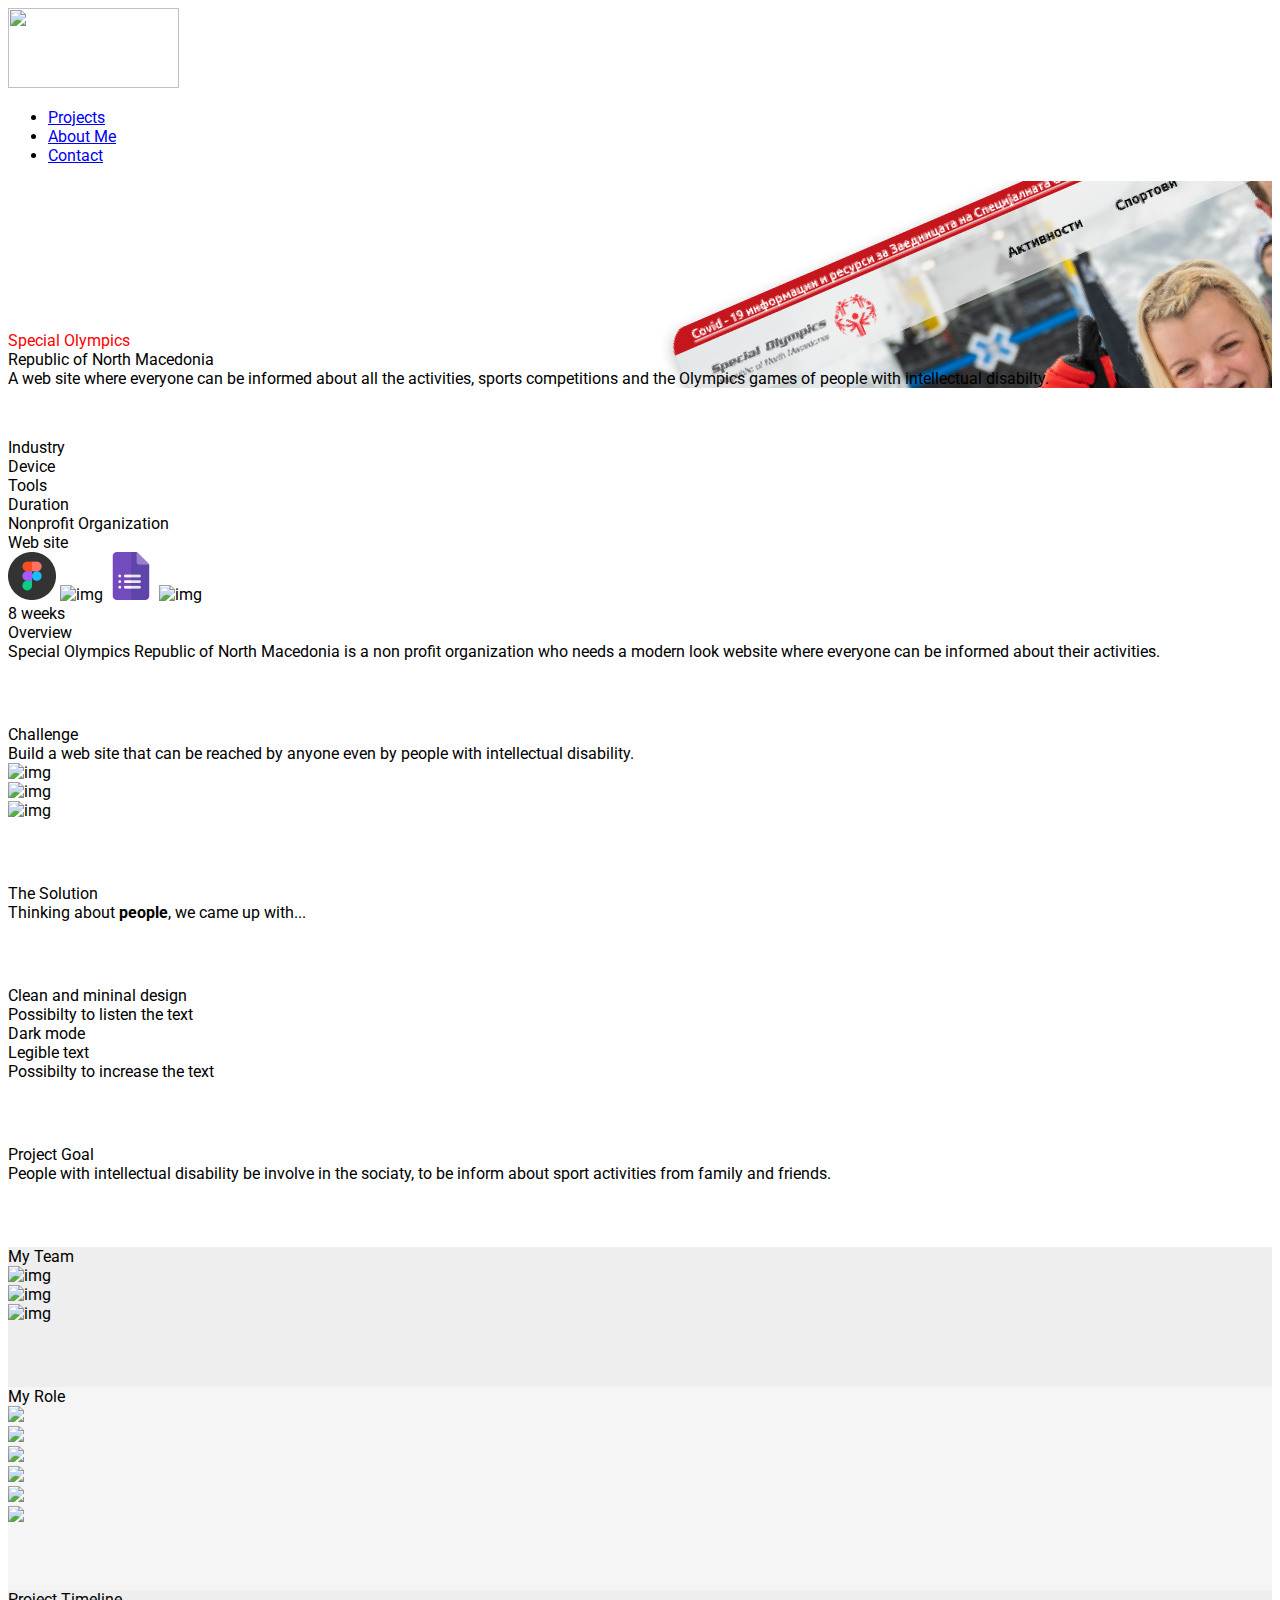
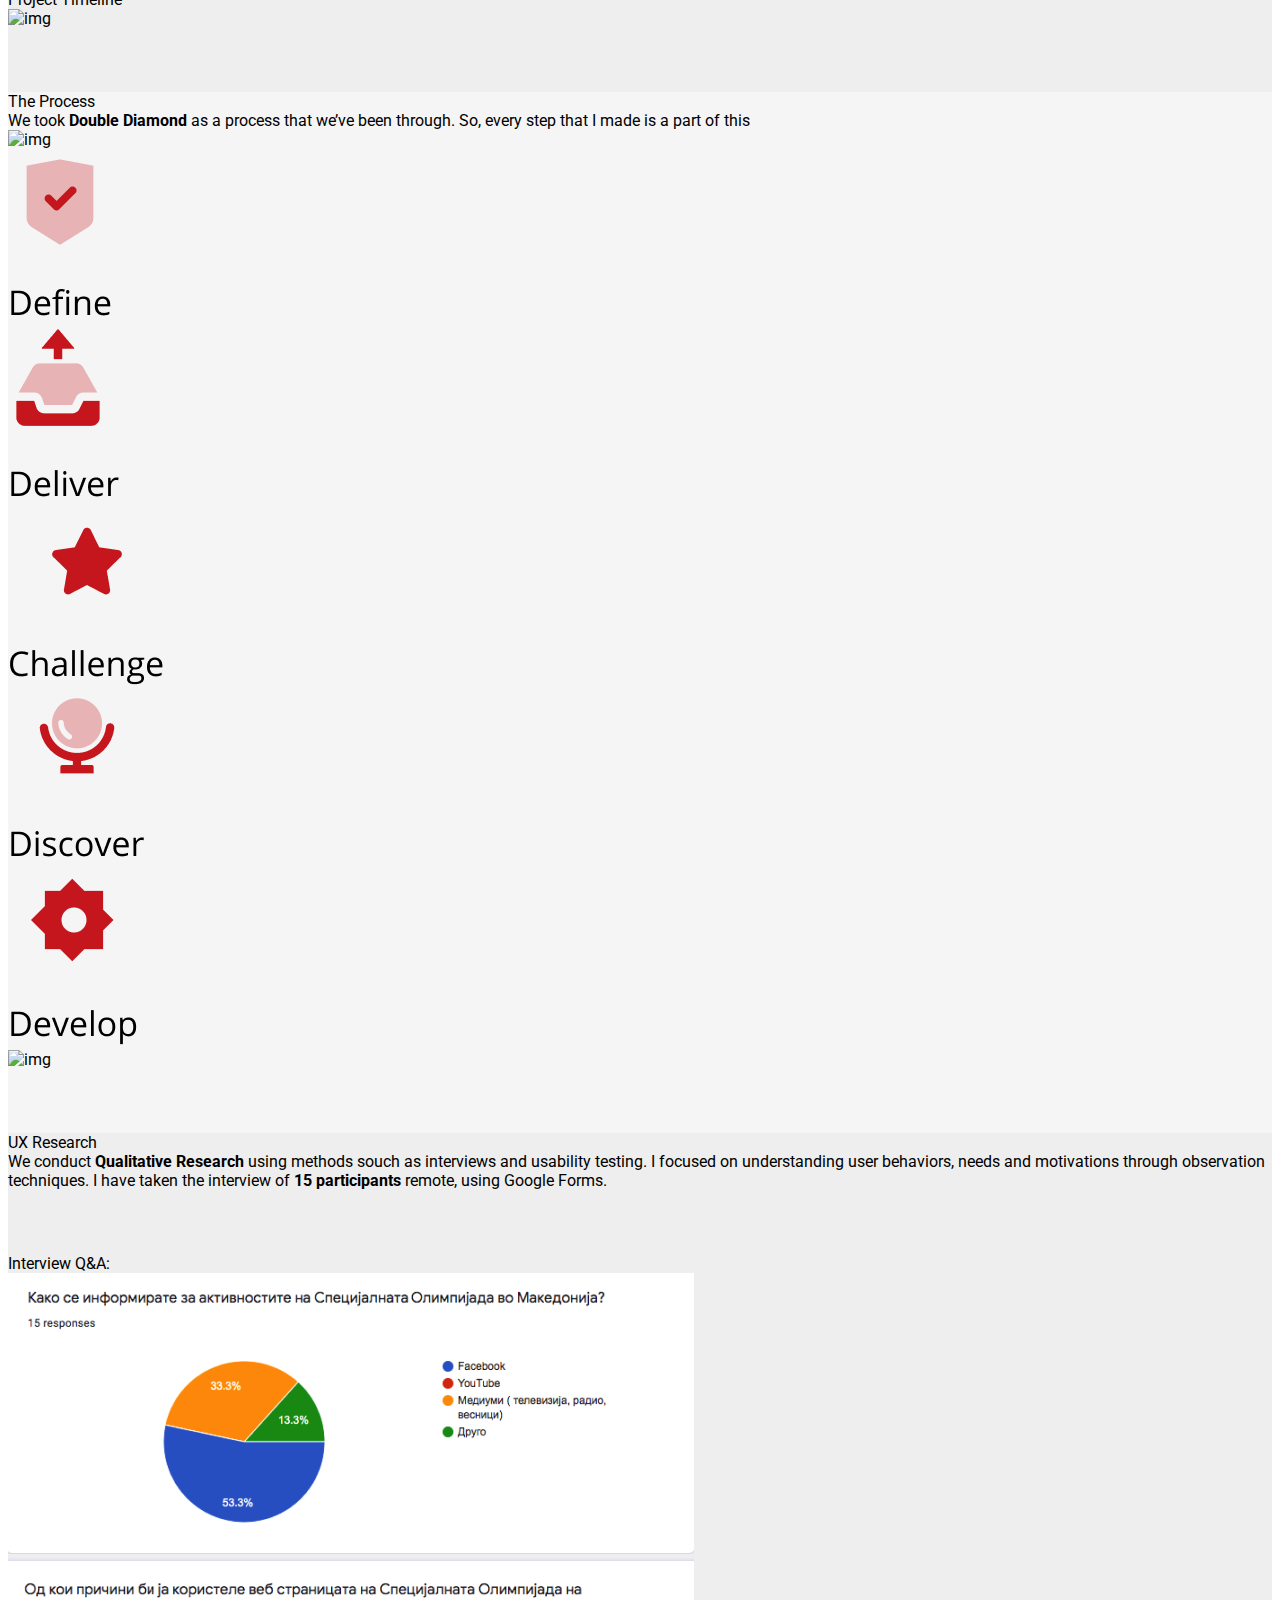
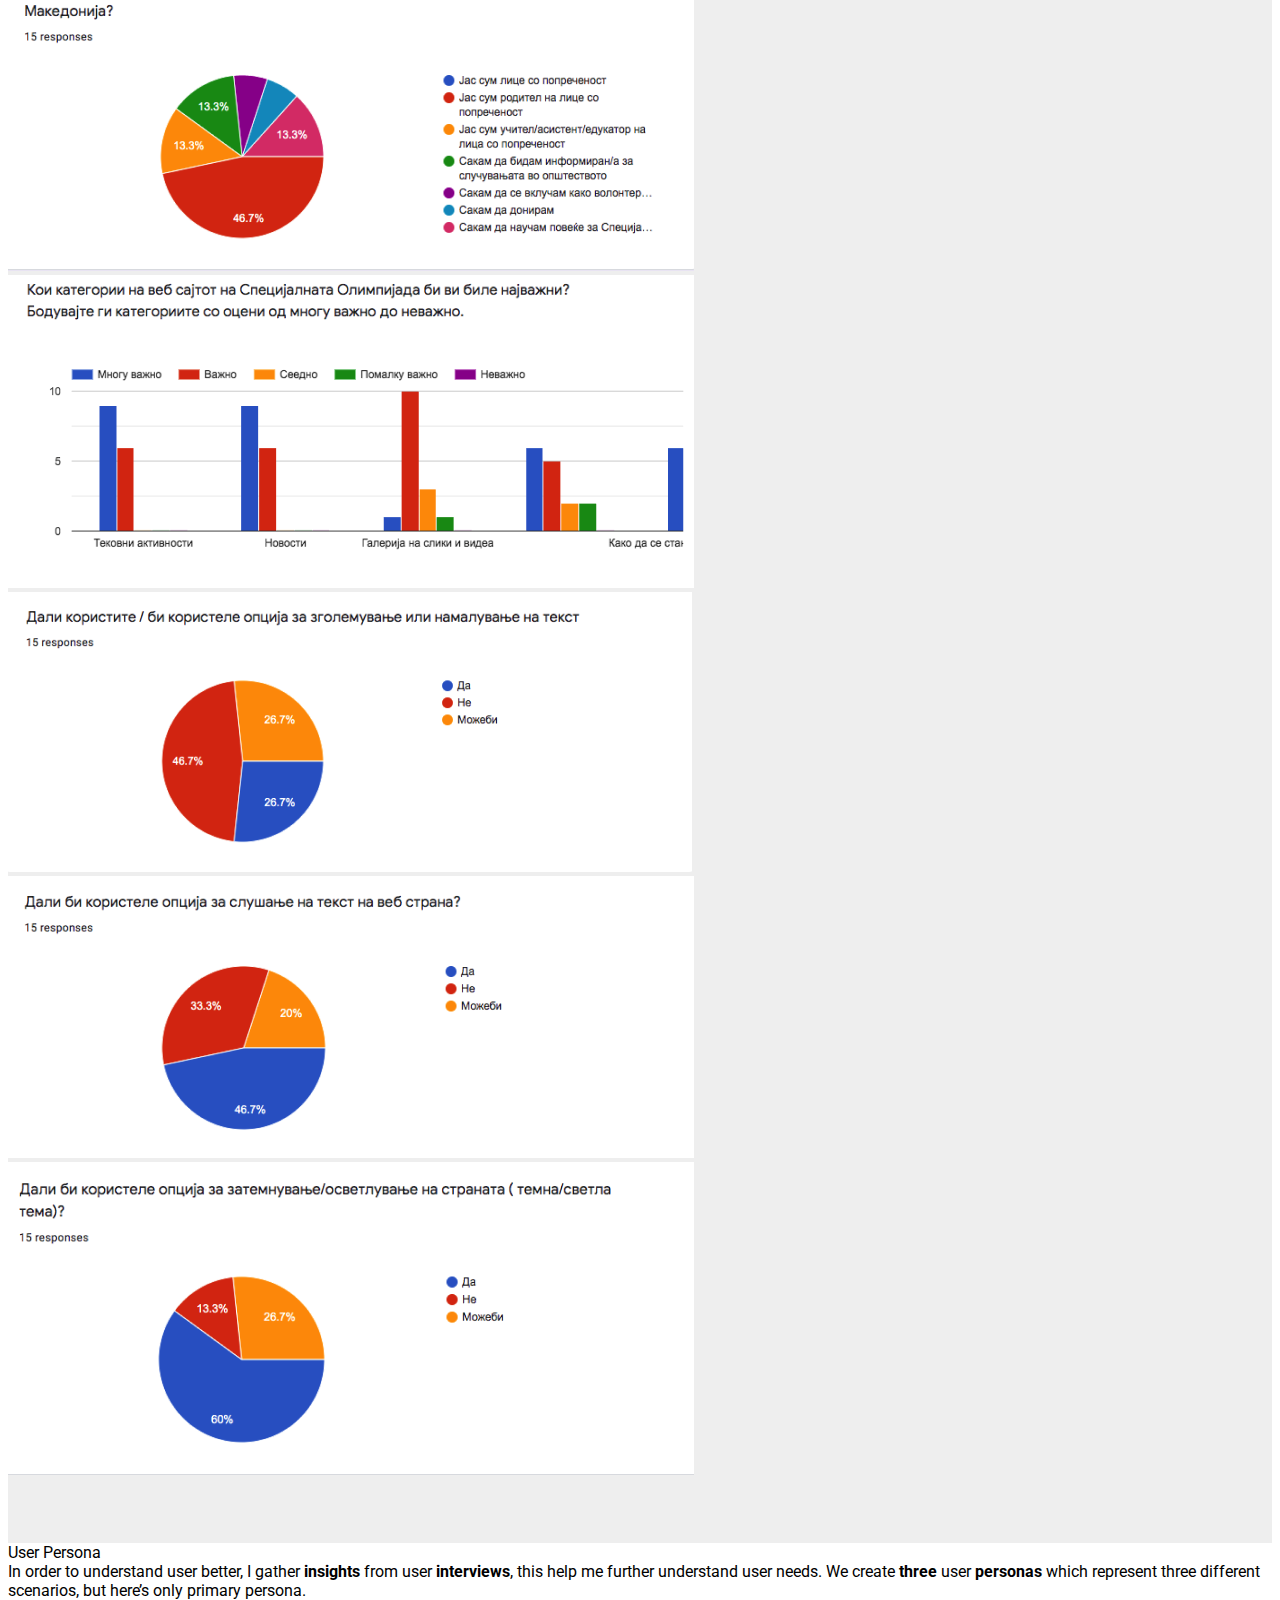
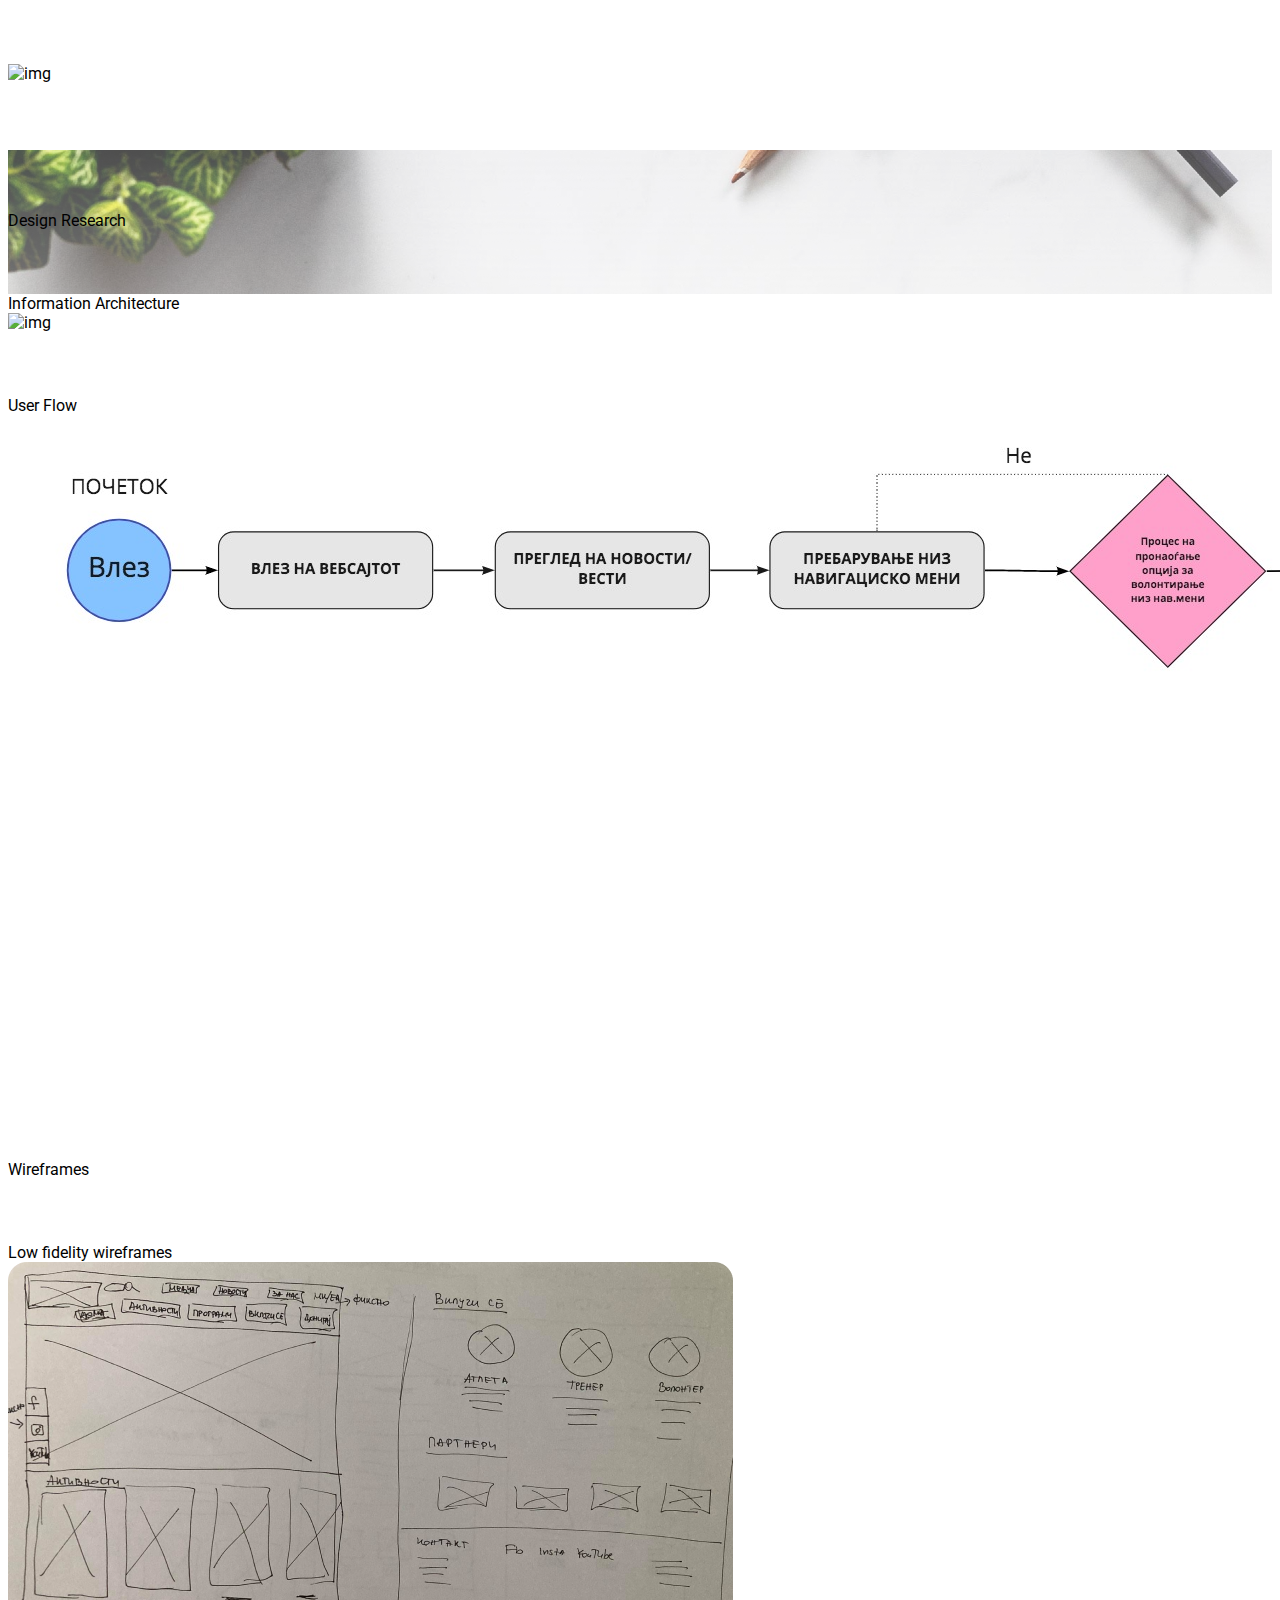
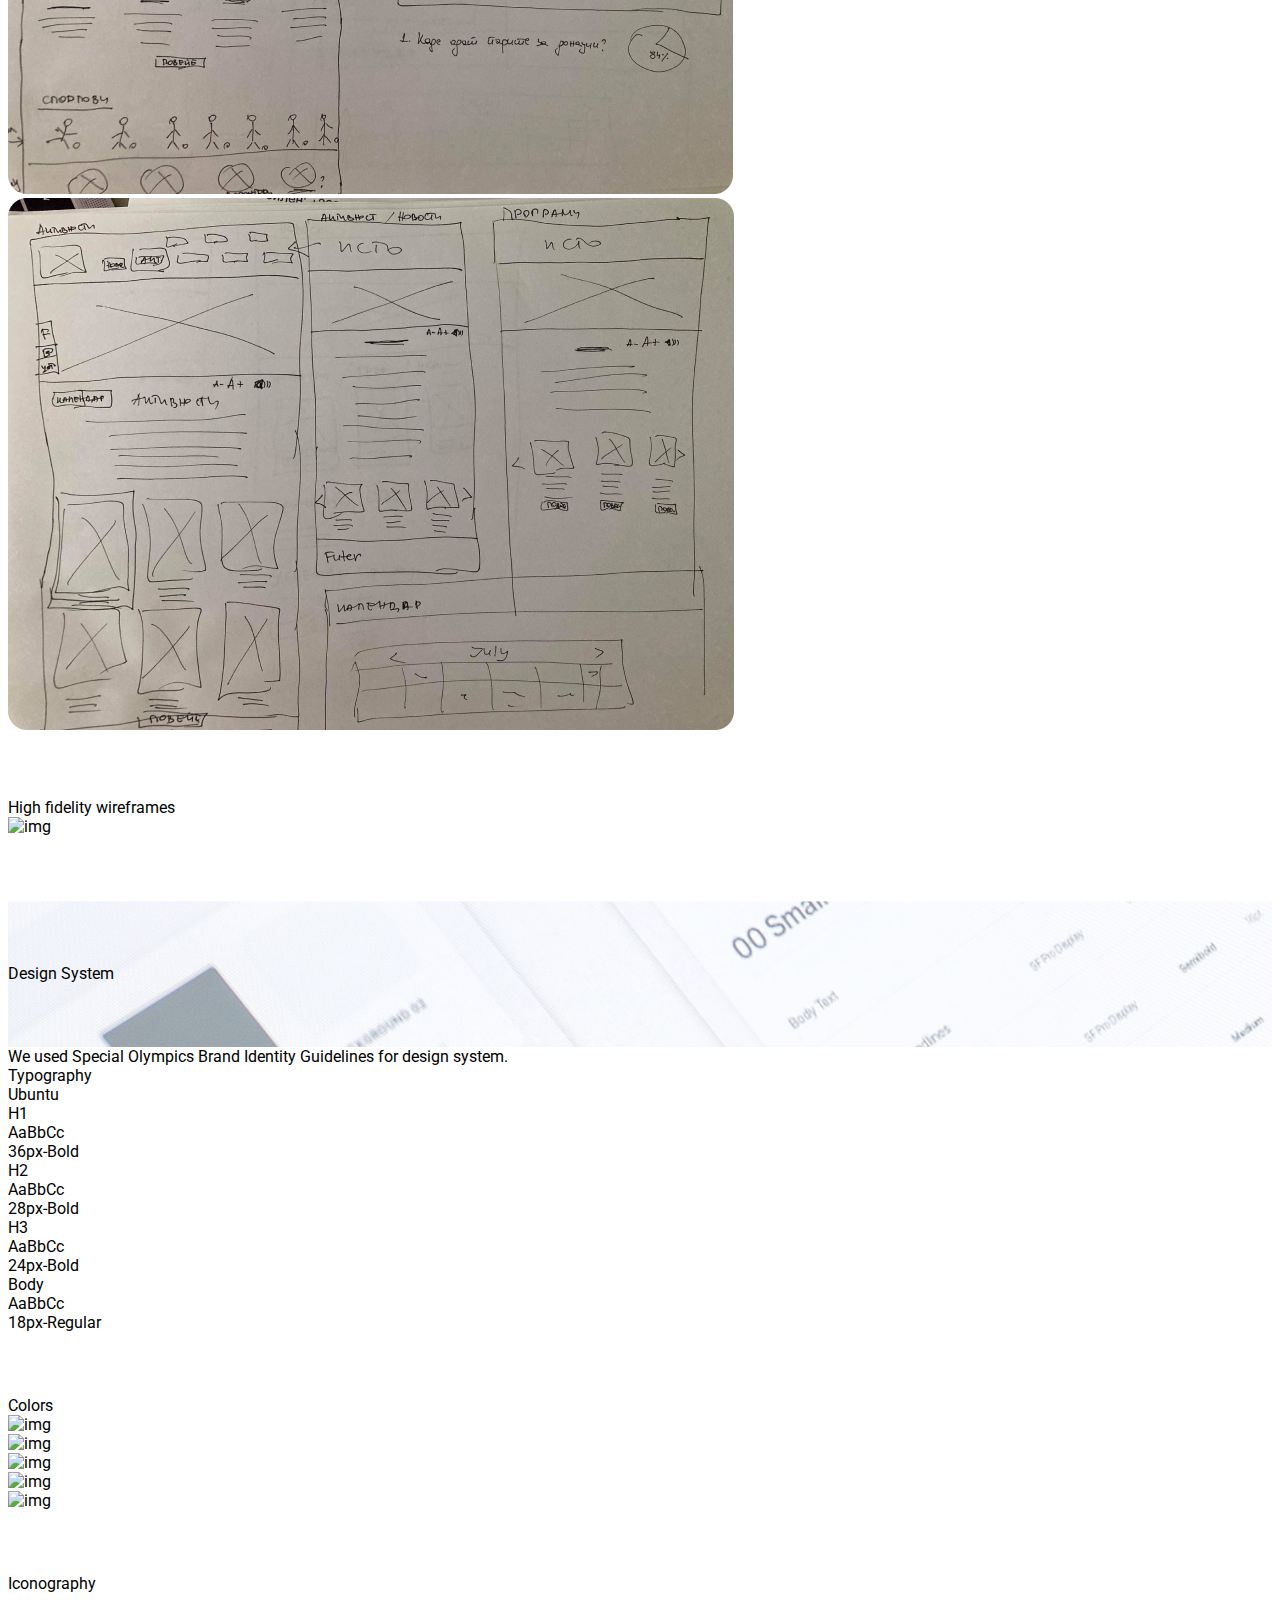
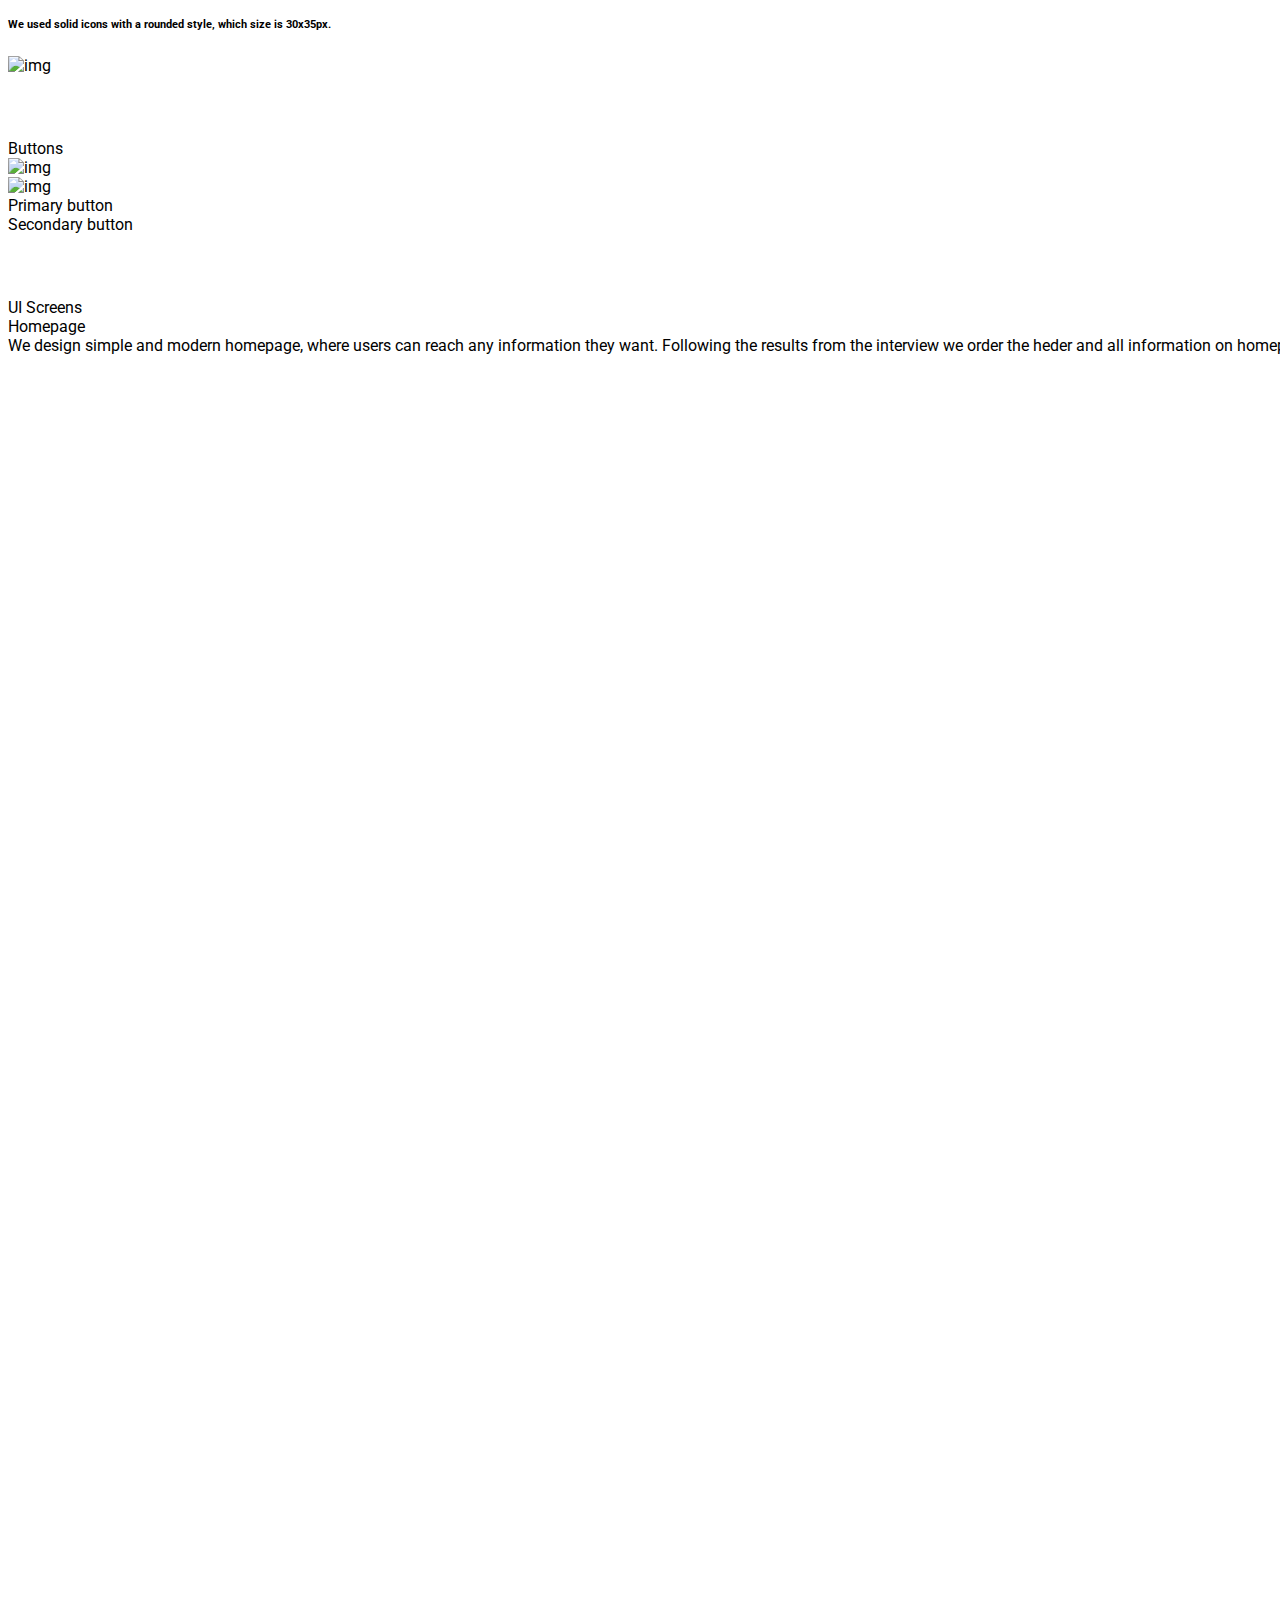
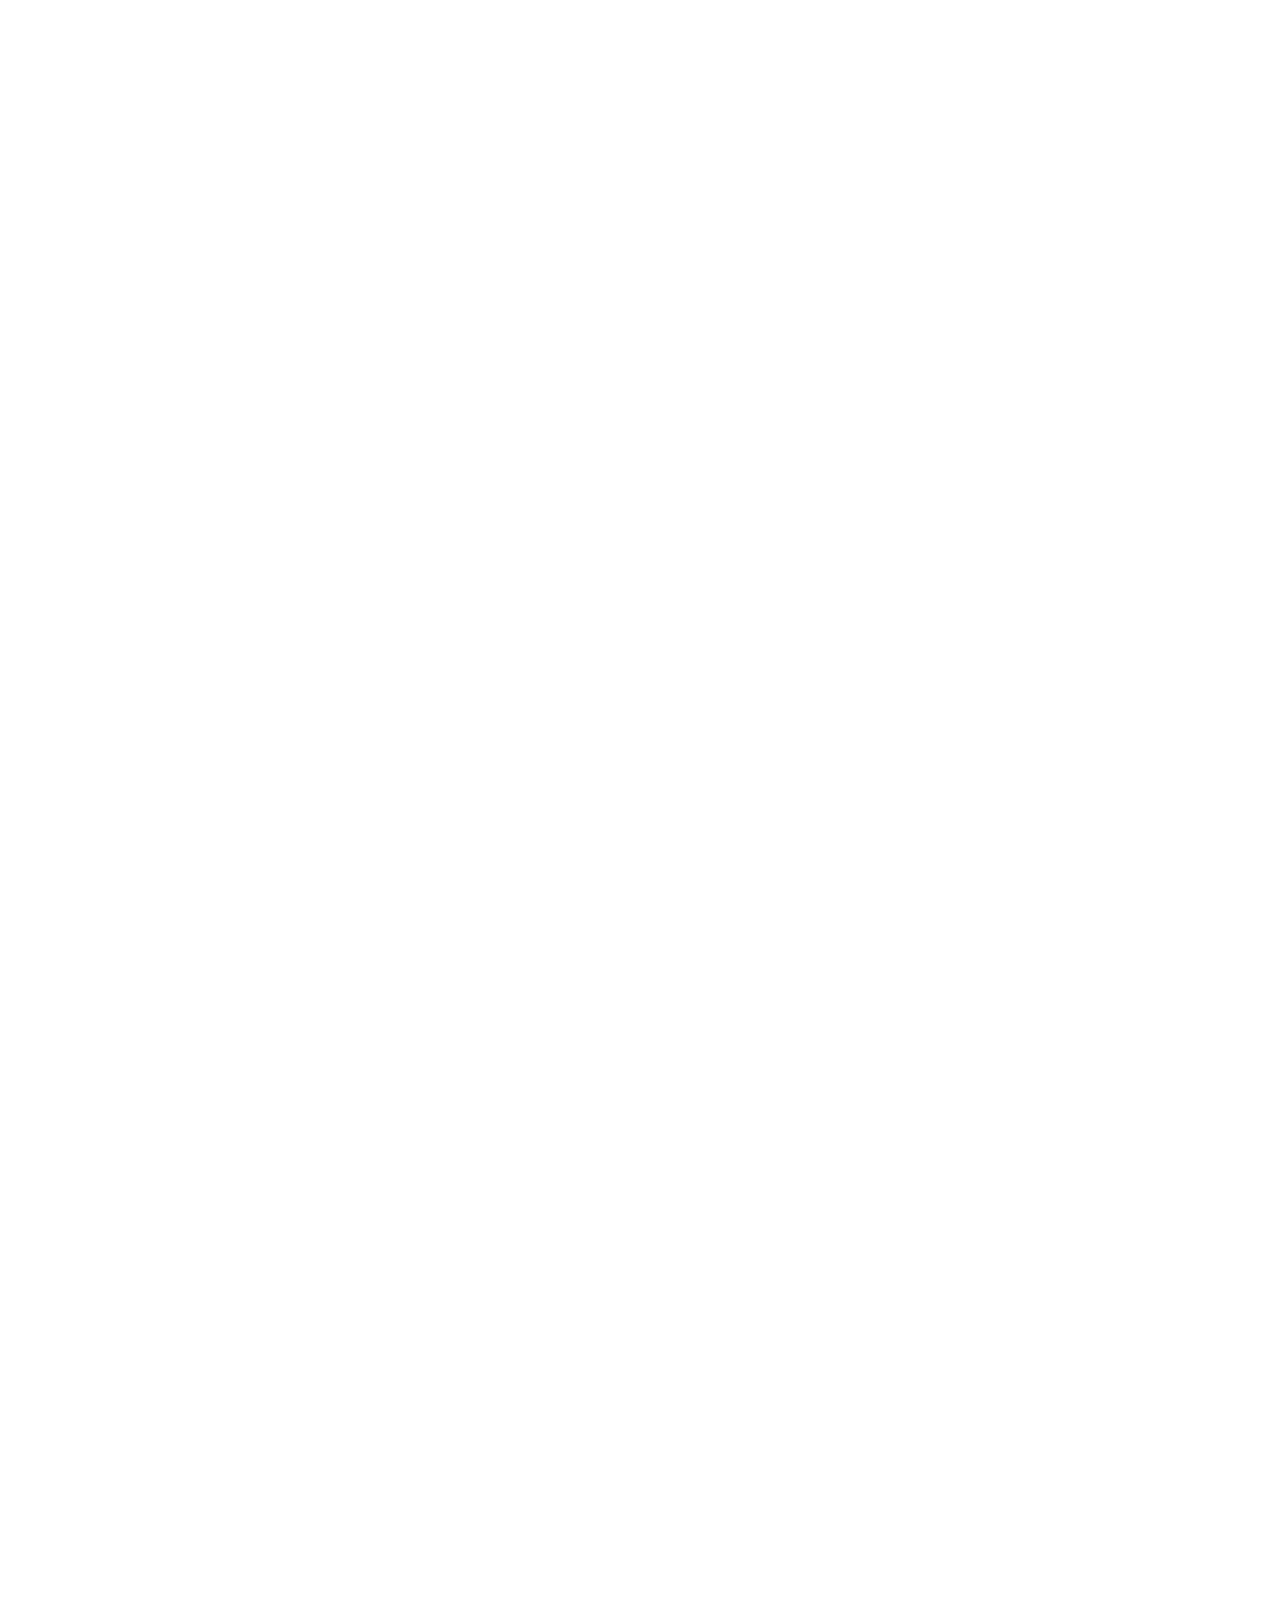
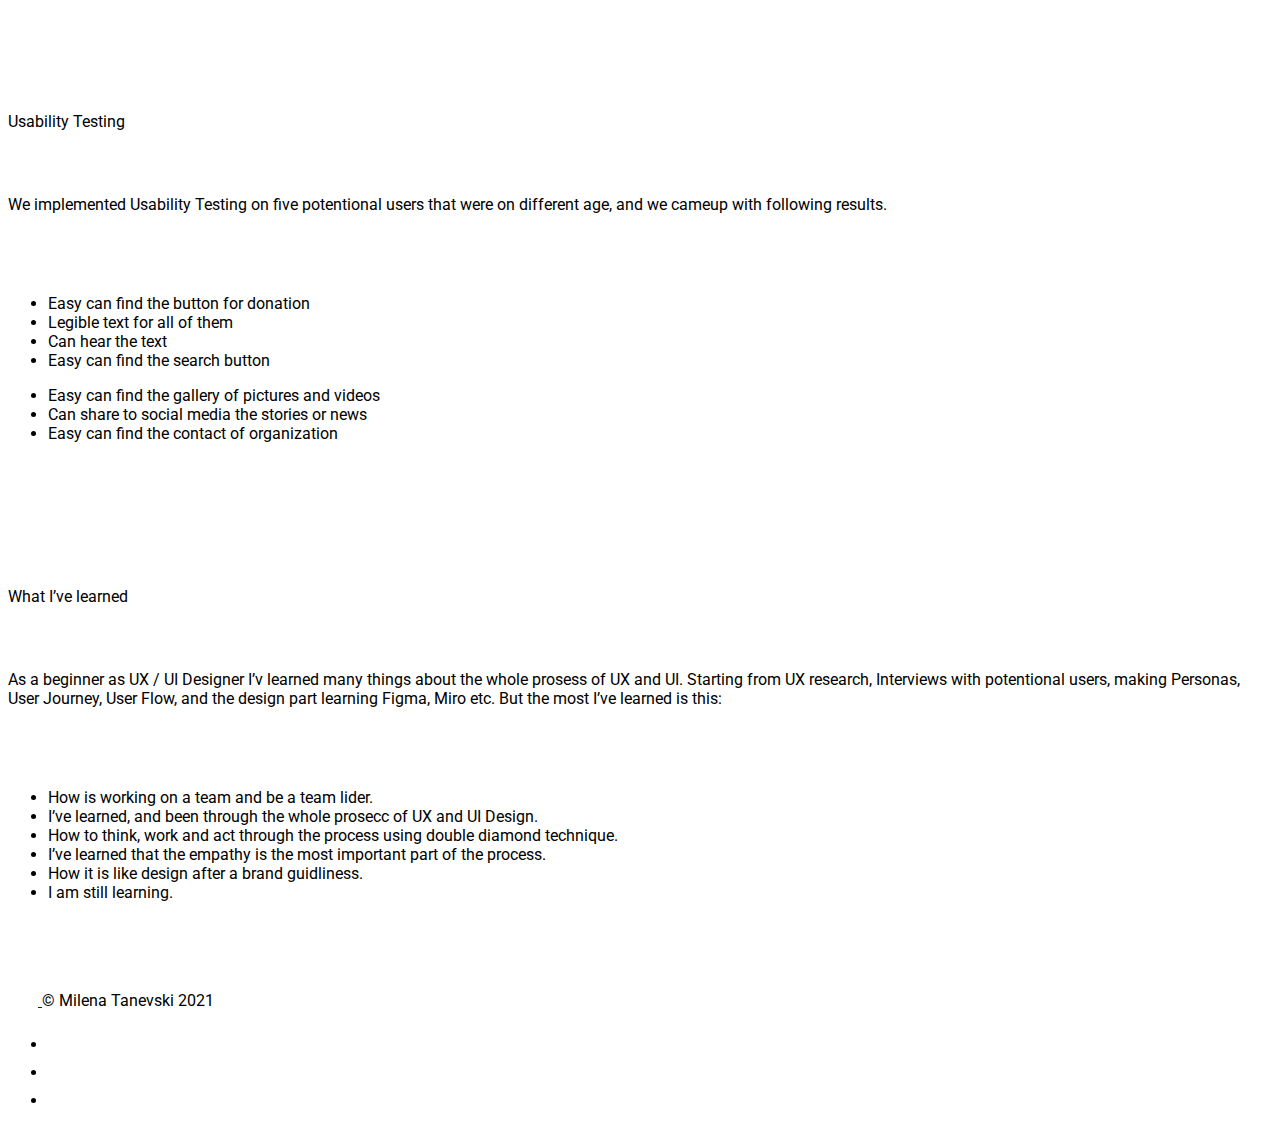
==== case-study-som.html @ 1d8d48fe "Upload first part" ====
<!DOCTYPE html>
<html lang="en">
    <head>
        <meta charset="UTF-8">
        <meta http-equiv="X-UA-Compatible" content="IE=edge">
        <meta name="viewport" content="width=device-width, initial-scale=1.0">
        <title>Portfolio | Milena Tanevski - Case Study SOM</title>
        <link href="https://cdn.jsdelivr.net/npm/bootstrap@5.1.3/dist/css/bootstrap.min.css" rel="stylesheet"
            integrity="sha384-1BmE4kWBq78iYhFldvKuhfTAU6auU8tT94WrHftjDbrCEXSU1oBoqyl2QvZ6jIW3" crossorigin="anonymous">
        <link rel="preconnect" href="https://fonts.googleapis.com">
        <link rel="preconnect" href="https://fonts.gstatic.com" crossorigin>
        <link href="https://fonts.googleapis.com/css2?family=Roboto&display=swap" rel="stylesheet">
        <link href="css/style.css" rel="stylesheet">
    </head>
    <body>
        <nav class="navbar navbar-expand-lg navbar-light bg-light">
            <div class="container">
                <a class="navbar-brand" href="#">
                    <img src="img/logo.png" alt="" width="171" height="80">
                </a>
                <ul class="navbar-nav">
                    <li class="nav-item">
                        <a class="nav-link active fw-bold" aria-current="page" href="index.html#projects">Projects</a>
                    </li>
                    <li class="nav-item">
                        <a class="nav-link fw-bold" href="index.html#aboutme">About Me</a>
                    </li>
                    <li class="nav-item">
                        <a class="nav-link fw-bold" href="index.html#contact">Contact</a>
                    </li>
                </ul>
        </nav>
        <div class="container">
            <div class="cover-som ps-5 ">
                <div class="row">
                    <div class="col-lg-8 padding-top-150">
                        <div class="fs-1 fw-bolder color-som-primary">Special Olympics</div>
                        <div class="fs-3 fw-bold pb-5">Republic of North Macedonia</div>
                    </div>
                </div>
                <div class="row">
                    <div class="col-lg-6 margin-bottom-50">
                        <div class="fs-5">
                            A web site where everyone can be informed about all the activities,
                            sports competitions and the Оlympics games of people with intellectual disabilty.
                        </div>
                    </div>
                </div>
            </div>
            <div class="row ps-5 pt-5 pb-2">
                <div class="col-lg-3 col-sm-3 fs-5 fw-bold">
                    Industry
                </div>
                <div class="col-lg-3 col-sm-3 fs-5 fw-bold">
                    Device
                </div>
                <div class="col-lg-3 col-sm-3 fs-5 fw-bold">
                    Tools
                </div>
                <div class="col-lg-3 col-sm-3 fs-5 fw-bold">
                    Duration
                </div>
            </div>
            <div class="row ps-5 ">
                <div class="col-lg-3 col-sm-3 fs-5">
                    Nonprofit Organization
                </div>
                <div class="col-lg-3 col-sm-3 fs-5">
                    Web site
                </div>
                <div class="col-lg-3 col-sm-3 fs-5">
                    <img src="img/Figma2.png" alt="img">
                    <img src="img/ps.png" alt="img">
                    <img src="img/google-forms 1.png" alt="img">
                    <img src="img/miro-2 1.png" alt="img">
                </div>
                <div class="col-lg-3 col-sm-3 fs-5">
                    8 weeks
                </div>
            </div>
            <div class="row ps-5 pb-5">
                <div class="col-lg-12 fs-1 fw-bolder">Overview</div>
            </div>
            <div class="row ps-5 pb-6">
                <div class="col-lg-6 fs-5">
                    Special Olympics Republic of North Macedonia is a non profit organization who needs a modern
                    look website where everyone can be informed about their activities.
                </div>
            </div>
            <div class="row ps-5 pb-5">
                <div class="col-lg-12 fs-1 fw-bolder">Challenge</div>
            </div>
            <div class="row ps-5 pb-6">
                <div class="col-lg-3 fs-5">
                    Build a web site that can be reached by anyone even by people with intellectual disability.
                </div>
                <div class="col-lg-2">
                </div>
                <div class="col-lg-7">
                    <div class="row">
                        <div class="col-lg-12">
                            <img src="img/Group 33022.png" alt="img">
                        </div>
                    </div>
                    <div class="row">
                        <div class="col-lg-10 offset-lg-2">
                            <img src="img/Group 33023.png" alt="img">
                        </div>
                    </div>
                    <div class="row">
                        <div class="col-lg-12">
                            <img src="img/Group 33024.png" alt="img">
                        </div>
                    </div>
                </div>
            </div>
            <div class="row ps-5 pb-5">
                <div class="col-lg-12 fs-1 fw-bolder">The Solution</div>
            </div>
            <div class="row ps-5 pb-6">
                <div class="col-lg-12 fs-4">Thinking about <b>people</b>, we came up with...</div>
            </div>
            <div class="row ps-5 pb-3">
                <div class="col-lg-4 fs-5">
                    Clean and mininal design
                </div>
                <div class="col-lg-4 fs-5">
                    Possibilty to listen the text
                </div>
                <div class="col-lg-4 fs-5">
                    Dark mode
                </div>
            </div>
            <div class="row ps-5 pb-6">
                <div class="col-lg-4 fs-5">
                    Legible text
                </div>
                <div class="col-lg-4 fs-5">
                    Possibilty to increase the text
                </div>
            </div>
            <div class="row ps-5 pb-5">
                <div class="col-lg-12 fs-1 fw-bolder">Project Goal</div>
            </div>
            <div class="row ps-5 pb-6">
                <div class="col-lg-8 fs-4">
                    People with intellectual disability be involve in the sociaty,
                    to be inform about sport activities from family and friends.
                </div>
            </div>
            <div class="background-gray-som">
                <div class="row ps-5 pt-5 pb-5">
                    <div class="col-lg-12 fs-1 fw-bolder">My Team</div>
                </div>
                <div class="row pb-6">
                    <div class="col-lg-4 text-center">
                        <img src="img/zlatka-mala.png" alt="img">
                    </div>
                    <div class="col-lg-4 text-center">
                        <img src="img/mirijam-mala.png" alt="img">
                    </div>
                    <div class="col-lg-4 text-center">
                        <img src="img/makedonka-mala.png" alt="img">
                    </div>
                </div>
                <div class="background-white-som pb-6">
                    <div class="row ps-5 pt-5 pb-5">
                        <div class="col-lg-12 fs-1 fw-bolder">My Role</div>
                    </div>
                    <div class="row">
                        <div class="col-lg-4 text-center">
                            <img src="img/ideation-red.png">
                        </div>
                        <div class="col-lg-4 text-center">
                            <img src="img/research-red.png">
                        </div>
                        <div class="col-lg-4 text-center">
                            <img src="img/wireframes-red.png">
                        </div>
                    </div>
                    <div class="row">
                        <div class="col-lg-4 text-center">
                            <img src="img/usability-red.png">
                        </div>
                        <div class="col-lg-4 text-center">
                            <img src="img/ui-red.png">
                        </div>
                        <div class="col-lg-4 text-center">
                            <img src="img/prototyping-red.png">
                        </div>
                    </div>
                </div>
                <div class="row ps-5 pt-5 pb-5">
                    <div class="col-lg-12 fs-1 fw-bolder">Project Timeline</div>
                </div>
                <div class="row pb-6">
                    <div class="col-lg-12">
                        <img src="img/timeline.png" class="img-fluid p-5" alt="img">
                    </div>
                </div>
                <div class="background-white-som pb-6">
                    <div class="row ps-5 pb-5 pt-5">
                        <div class="col-lg-12 fs-1 fw-bolder">The Process</div>
                    </div>
                    <div class="row ps-5">
                        <div class="col-lg-12 fs-5">
                            We took <b>Double Diamond</b> as a process that we’ve been through.
                            So, every step that I made is a part of this</div>
                    </div>
                    <div class="row pt-5">
                        <div class="col-lg-4 text-center">
                            <img src="img/research-red copy.png" class="img-fluid" alt="img">
                        </div>
                        <div class="col-lg-4 text-center">
                            <img src="img/define-red.png" class="img-fluid" alt="img">
                        </div>
                        <div class="col-lg-4 text-center">
                            <img src="img/deliver-red.png" class="img-fluid" alt="img">
                        </div>
                    </div>
                    <div class="row">
                        <div class="col-lg-3 text-center">
                            <img src="img/challenge-red.png" class="img-fluid" alt="img">
                        </div>
                        <div class="col-lg-3 text-center">
                            <img src="img/discover-red.png" class="img-fluid" alt="img">
                        </div>
                        <div class="col-lg-3 text-center">
                            <img src="img/develop-red.png" class="img-fluid" alt="img">
                        </div>
                        <div class="col-lg-3 text-center">
                            <img src="img/outcome-red.png" class="img-fluid" alt="img">
                        </div>
                    </div>
                </div>
                <div class="row ps-5 pt-5 pb-5">
                    <div class="col-lg-12 fs-1 fw-bolder">UX Research</div>
                </div>
                <div class="row ps-5 pb-6">
                    <div class="col-lg-12 fs-4">
                        We conduct <b>Qualitative Research</b> using methods souch as interviews and usability testing.
                        I focused on understanding user behaviors, needs and motivations through observation techniques.
                        I have taken the interview of <b>15 participants</b> remote, using Google Forms.
                    </div>
                </div>
                <div class="row ps-5 pb-5">
                    <div class="col-lg-12 fs-4 fw-bold">Interview Q&A:</div>
                </div>
                <div class="row">
                    <div class="col-lg-6 text-center">
                        <img src="img/2 1.png"  class="img-fluid">
                    </div>
                    <div class="col-lg-6 text-center">
                        <img src="img/3 1.png"  class="img-fluid">
                    </div>
                </div>
                <div class="row">
                    <div class="col-lg-6 text-center">
                        <img src="img/4 1.png"  class="img-fluid">
                    </div>
                    <div class="col-lg-6 text-center">
                        <img src="img/5 1.png"  class="img-fluid">
                    </div>
                </div>
                <div class="row pb-6">
                    <div class="col-lg-6 text-center">
                        <img src="img/6 1.png"  class="img-fluid">
                    </div>
                    <div class="col-lg-6 text-center">
                        <img src="img/7 1.png"  class="img-fluid">
                    </div>
                </div>
            </div>
            <div class="row ps-5 pt-5 pb-5">
                <div class="col-lg-12 fs-1 fw-bolder">User Persona</div>
            </div>
            <div class="row ps-5 pb-6">
                <div class="col-lg-12 fs-4">
                    In order to understand user better,
                    I gather <b>insights</b> from user <b>interviews</b>, this help me further understand user needs.
                    We create <b>three</b> user <b>personas</b> which represent three different scenarios, but here’s only
                    primary persona.
                </div>
            </div>
            <div class="row pb-6">
                <div class="col-lg-12">
                    <img src="img/new persona.png" class="img-fluid" alt="img">
                </div>
            </div>
            <div class="row design-research">
                <div class="col-lg-12 fs-1 fw-bold text-center pb-6 pt-6">
                    Design Research
                </div>
            </div>
            <div class="row ps-5 pb-5 pt-5">
                <div class="col-lg-12 fs-1 fw-bolder">Information Architecture</div>
            </div>
            <div class="row ps-5 pb-6">
                <div class="col-lg-12 fs-4">
                    <img src="img/ia.png" class="img-fluid" alt="img">
                </div>
            </div>
            <div class="row ps-5 pb-5">
                <div class="col-lg-12 fs-1 fw-bolder">User Flow</div>
            </div>
            <div class="row ps-5 pb-6">
                <div class="col-lg-12 fs-4">
                    <img src="img/flow.png" class="img-fluid" alt="img">
                </div>
            </div>
            <div class="row ps-5 wireframe">
                <div class="col-lg-12 fs-1 fw-bold text-center pb-6 pt-6">
                    Wireframes
                </div>
            </div>
            <div class="row ps-5 pb-5 pt-5">
                <div class="col-lg-12 fs-1 fw-bolder">Low fidelity wireframes</div>
            </div>
            <div class="row ps-5 pb-6">
                <div class="col-lg-6 text-center">
                    <img src="img/221385842_192439792872831_6291953004489331804_n 1.png" class="img-fluid" alt="img">
                </div>
                <div class="col-lg-6 text-center">
                    <img src="img/236107768_526246935123302_5985604896623073945_n 1.png" class="img-fluid" alt="img">
                </div>
            </div>
            <div class="row ps-5 pb-5 pt-5">
                <div class="col-lg-12 fs-1 fw-bolder">High fidelity wireframes</div>
            </div>
            <div class="row ps-5 pb-6">
                <div class="col-lg-12 text-center">
                    <img src="img/hf-wireframes.png" class="img-fluid" alt="img">
                </div>
            </div>
            <div class="row ps-5 design">
                <div class="col-lg-12 fs-1 fw-bold text-center pb-6 pt-6">
                    Design System
                </div>
            </div>
            <div class="row ps-5 pb-5 pt-5">
                <div class="col-lg-12 fs-4 text-center">We used Special Olympics Brand Identity Guidelines for design
                    system.</div>
            </div>
            <div class="row ps-5 pb-5 pt-5">
                <div class="col-lg-12 fs-1 fw-bolder">Typography</div>
            </div>
            <div class="row ps-5 pb-5">
                <div class="col-lg-12 fs-2 fw-bold">Ubuntu</div>
            </div>
            <div class="row ps-5 pb-6">
                <div class="col-lg-3">
                    <div class="fs-1">H1</div>
                    <div class="fs-4">AaBbCc</div>
                    <div class="fs-1">36px-Bold</div>
                </div>
                <div class="col-lg-3">
                    <div class="fs-2">H2</div>
                    <div class="fs-4">AaBbCc</div>
                    <div class="fs-2">28px-Bold</div>
                </div>
                <div class="col-lg-3">
                    <div class="fs-3">H3</div>
                    <div class="fs-4">AaBbCc</div>
                    <div class="fs-2">24px-Bold</div>
                </div>
                <div class="col-lg-3">
                    <div class="fs-4">Body</div>
                    <div class="fs-4">AaBbCc</div>
                    <div class="fs-4">18px-Regular</div>
                </div>
            </div>
            <div class="row ps-5 pb-5 pt-5">
                <div class="col-lg-12 fs-1 fw-bolder">Colors</div>
            </div>
            <div class="row pb-6">
                <div class="col-lg-2 text-center">
                    <img src="img/Group 33101.png" class="img-fluid" alt="img">
                </div>
                <div class="col-lg-2 text-center">
                    <img src="img/Group 33102.png" class="img-fluid" alt="img">
                </div>
                <div class="col-lg-2 text-center">
                    <img src="img/Group 33103.png" class="img-fluid" alt="img">
                </div>
                <div class="col-lg-2 text-center">
                    <img src="img/Group 33104.png" class="img-fluid" alt="img">
                </div>
                <div class="col-lg-2 text-center">
                    <img src="img/Group 33105.png" class="img-fluid" alt="img">
                </div>
            </div>
            <div class="row ps-5 pb-5 pt-5">
                <div class="col-lg-12 fs-1 fw-bolder">Iconography</div>
            </div>
            <div class="row ps-5 pb-6">
                <div class="col-lg-6">
                    <h6>We used solid icons with a rounded style, which size is 30x35px.</h6>
                </div>
                <div class="col-lg-6 text-center">
                    <img src="img/iconography.png" class="img-fluid" alt="img">
                </div>
            </div>
            <div class="row ps-5 pb-5 pt-5">
                <div class="col-lg-12 fs-1 fw-bolder">Buttons</div>
            </div>
            <div class="row ps-5 pb-2">
                <div class="col-lg-6">
                    <img src="img/донирај копче.png" class="img-fluid" alt="img">
                </div>
                <div class="col-lg-6">
                    <img src="img/Копче.png" class="img-fluid" alt="img">
                </div>
            </div>
            <div class="row ps-5 pb-6">
                <div class="col-lg-6 fs-3">Primary button</div>
                <div class="col-lg-6 fs-3">Secondary button</div>
            </div>
            <div class="uiscreens">
                <div class="row pb-5 pt-5">
                    <div class="col-lg-12 fs-1 fw-bolder">UI Screens</div>
                </div>
                <div class="row pb-5 pt-5">
                    <div class="col-lg-12 fs-1 fw-bolder">Homepage</div>
                </div>
                <div class="row">
                    <div class="col-lg-6 fs-4">
                        We design simple and modern homepage, where users can reach any information they want.
                        Following the results from the interview we order the heder and all information on homepage.
                    </div>
                </div>
            </div>
            <div class="usability-testing">
                <div class="row">
                    <div class="col-lg-12 fs-1 fw-bold text-center pb-6 pt-6">
                        Usability Testing
                    </div>
                </div>
                <div class="row pb-6">
                    <div class="col-lg-8 offset-lg-1 fs-4">
                        We implemented Usability Testing on five potentional users that were on different age,
                        and we cameup with following results.
                    </div>
                </div>
                <div class="row pb-6">
                    <div class="col-lg-4 offset-lg-1">
                        <ul>
                            <li>Easy can find the button for donation</li>
                            <li>Legible text for all of them</li>
                            <li>Can hear the text</li>
                            <li>Easy can find the search button</li>
                        </ul>
                    </div>
                    <div class="col-lg-4">
                        <ul>
                            <li>Easy can find the gallery of pictures and videos</li>
                            <li>Can share to social media the stories or news</li>
                            <li>Easy can find the contact of organization</li>
                        </ul>
                    </div>
                </div>
            </div>
            <div class="learned">
                <div class="row">
                    <div class="col-lg-12 fs-1 fw-bold text-center pb-6 pt-6">
                        What I’ve learned
                    </div>
                </div>
                <div class="row pb-6">
                    <div class="col-lg-8 offset-lg-1 fs-4">
                        As a beginner as UX / UI Designer I’v learned many things about the whole prosess of UX and UI.
                        Starting from UX research, Interviews with potentional users, making Personas, User Journey,
                        User Flow, and the design part learning Figma, Miro etc. But the most I’ve learned is this:
                    </div>
                </div>
                <div class="row pb-6">
                    <div class="col-lg-12 offset-lg-1">
                        <ul>
                            <li>How is working on a team and be a team lider.</li>
                            <li>I’ve learned, and been through the whole prosecc of UX and UI Design.</li>
                            <li>How to think, work and act through the process using double diamond technique.</li>
                            <li>I’ve learned that the empathy is the most important part of the process.</li>
                            <li>How it is like design after a brand guidliness.</li>
                            <li>I am still learning.</li>
                        </ul>
                    </div>
                </div>
            </div>
            <footer class="d-flex flex-wrap justify-content-between align-items-center py-3 my-4 border-top">
                <div class="col-md-4 d-flex align-items-center">
                    <a href="/" class="mb-3 me-2 mb-md-0 text-muted text-decoration-none lh-1">
                        <svg class="bi" width="30" height="24">
                            <use xlink:href="#bootstrap"></use>
                        </svg>
                    </a>
                    <span class="text-muted">© Milena Tanevski 2021</span>
                </div>

                <ul class="nav col-md-4 justify-content-end list-unstyled d-flex">
                    <li class="ms-3"><a class="text-muted" href="#"><svg class="bi" width="24" height="24">
                                <use xlink:href="#twitter"></use>
                            </svg></a></li>
                    <li class="ms-3"><a class="text-muted" href="#"><svg class="bi" width="24" height="24">
                                <use xlink:href="#instagram"></use>
                            </svg></a></li>
                    <li class="ms-3"><a class="text-muted" href="#"><svg class="bi" width="24" height="24">
                                <use xlink:href="#facebook"></use>
                            </svg></a></li>
                </ul>
            </footer>
        </div>
        <script src=" https://cdn.jsdelivr.net/npm/bootstrap@5.1.3/dist/js/bootstrap.bundle.min.js"
            integrity="sha384-ka7Sk0Gln4gmtz2MlQnikT1wXgYsOg+OMhuP+IlRH9sENBO0LRn5q+8nbTov4+1p"
            crossorigin="anonymous"></script>
    </body>
</html>
---- css/style.css ----
body {
    font-family: 'Roboto', sans-serif;
}

.color-primary{
    color: #653D99;
}
.color-secondary{
    color: #D04BDC;
}

.bacground-cover{
    background-color: #ffffff;
background-image: url("data:image/svg+xml,%3Csvg xmlns='http://www.w3.org/2000/svg' viewBox='0 0 2000 1500'%3E%3Cdefs%3E%3Crect stroke='%23ffffff' stroke-width='.5' width='1' height='1' id='s'/%3E%3Cpattern id='a' width='3' height='3' patternUnits='userSpaceOnUse' patternTransform='scale(50) translate(-980 -735)'%3E%3Cuse fill='%23fcfcfc' href='%23s' y='2'/%3E%3Cuse fill='%23fcfcfc' href='%23s' x='1' y='2'/%3E%3Cuse fill='%23fafafa' href='%23s' x='2' y='2'/%3E%3Cuse fill='%23fafafa' href='%23s'/%3E%3Cuse fill='%23f7f7f7' href='%23s' x='2'/%3E%3Cuse fill='%23f7f7f7' href='%23s' x='1' y='1'/%3E%3C/pattern%3E%3Cpattern id='b' width='7' height='11' patternUnits='userSpaceOnUse' patternTransform='scale(50) translate(-980 -735)'%3E%3Cg fill='%23f5f5f5'%3E%3Cuse href='%23s'/%3E%3Cuse href='%23s' y='5' /%3E%3Cuse href='%23s' x='1' y='10'/%3E%3Cuse href='%23s' x='2' y='1'/%3E%3Cuse href='%23s' x='2' y='4'/%3E%3Cuse href='%23s' x='3' y='8'/%3E%3Cuse href='%23s' x='4' y='3'/%3E%3Cuse href='%23s' x='4' y='7'/%3E%3Cuse href='%23s' x='5' y='2'/%3E%3Cuse href='%23s' x='5' y='6'/%3E%3Cuse href='%23s' x='6' y='9'/%3E%3C/g%3E%3C/pattern%3E%3Cpattern id='h' width='5' height='13' patternUnits='userSpaceOnUse' patternTransform='scale(50) translate(-980 -735)'%3E%3Cg fill='%23f5f5f5'%3E%3Cuse href='%23s' y='5'/%3E%3Cuse href='%23s' y='8'/%3E%3Cuse href='%23s' x='1' y='1'/%3E%3Cuse href='%23s' x='1' y='9'/%3E%3Cuse href='%23s' x='1' y='12'/%3E%3Cuse href='%23s' x='2'/%3E%3Cuse href='%23s' x='2' y='4'/%3E%3Cuse href='%23s' x='3' y='2'/%3E%3Cuse href='%23s' x='3' y='6'/%3E%3Cuse href='%23s' x='3' y='11'/%3E%3Cuse href='%23s' x='4' y='3'/%3E%3Cuse href='%23s' x='4' y='7'/%3E%3Cuse href='%23s' x='4' y='10'/%3E%3C/g%3E%3C/pattern%3E%3Cpattern id='c' width='17' height='13' patternUnits='userSpaceOnUse' patternTransform='scale(50) translate(-980 -735)'%3E%3Cg fill='%23f2f2f2'%3E%3Cuse href='%23s' y='11'/%3E%3Cuse href='%23s' x='2' y='9'/%3E%3Cuse href='%23s' x='5' y='12'/%3E%3Cuse href='%23s' x='9' y='4'/%3E%3Cuse href='%23s' x='12' y='1'/%3E%3Cuse href='%23s' x='16' y='6'/%3E%3C/g%3E%3C/pattern%3E%3Cpattern id='d' width='19' height='17' patternUnits='userSpaceOnUse' patternTransform='scale(50) translate(-980 -735)'%3E%3Cg fill='%23ffffff'%3E%3Cuse href='%23s' y='9'/%3E%3Cuse href='%23s' x='16' y='5'/%3E%3Cuse href='%23s' x='14' y='2'/%3E%3Cuse href='%23s' x='11' y='11'/%3E%3Cuse href='%23s' x='6' y='14'/%3E%3C/g%3E%3Cg fill='%23efefef'%3E%3Cuse href='%23s' x='3' y='13'/%3E%3Cuse href='%23s' x='9' y='7'/%3E%3Cuse href='%23s' x='13' y='10'/%3E%3Cuse href='%23s' x='15' y='4'/%3E%3Cuse href='%23s' x='18' y='1'/%3E%3C/g%3E%3C/pattern%3E%3Cpattern id='e' width='47' height='53' patternUnits='userSpaceOnUse' patternTransform='scale(50) translate(-980 -735)'%3E%3Cg fill='%23AA2CFF'%3E%3Cuse href='%23s' x='2' y='5'/%3E%3Cuse href='%23s' x='16' y='38'/%3E%3Cuse href='%23s' x='46' y='42'/%3E%3Cuse href='%23s' x='29' y='20'/%3E%3C/g%3E%3C/pattern%3E%3Cpattern id='f' width='59' height='71' patternUnits='userSpaceOnUse' patternTransform='scale(50) translate(-980 -735)'%3E%3Cg fill='%23AA2CFF'%3E%3Cuse href='%23s' x='33' y='13'/%3E%3Cuse href='%23s' x='27' y='54'/%3E%3Cuse href='%23s' x='55' y='55'/%3E%3C/g%3E%3C/pattern%3E%3Cpattern id='g' width='139' height='97' patternUnits='userSpaceOnUse' patternTransform='scale(50) translate(-980 -735)'%3E%3Cg fill='%23AA2CFF'%3E%3Cuse href='%23s' x='11' y='8'/%3E%3Cuse href='%23s' x='51' y='13'/%3E%3Cuse href='%23s' x='17' y='73'/%3E%3Cuse href='%23s' x='99' y='57'/%3E%3C/g%3E%3C/pattern%3E%3C/defs%3E%3Crect fill='url(%23a)' width='100%25' height='100%25'/%3E%3Crect fill='url(%23b)' width='100%25' height='100%25'/%3E%3Crect fill='url(%23h)' width='100%25' height='100%25'/%3E%3Crect fill='url(%23c)' width='100%25' height='100%25'/%3E%3Crect fill='url(%23d)' width='100%25' height='100%25'/%3E%3Crect fill='url(%23e)' width='100%25' height='100%25'/%3E%3Crect fill='url(%23f)' width='100%25' height='100%25'/%3E%3Crect fill='url(%23g)' width='100%25' height='100%25'/%3E%3C/svg%3E");
background-attachment: fixed;
background-size: cover;
}

.color-som-primary {
    color: #FF0000;
}

.color-orange {
    color: #FB7D08;
}

.cross-mark-icon {
    width: 24px;
    height: 24px;
}

.title {
    font-size: 24px;
    font-weight: bold;
    padding-top: 50px;
    padding-bottom: 50px;
}


.period {
    padding-top: 50px;
    padding-bottom: 10px;
}

.description {
    padding-bottom: 50px;
}

.padding-top-100 {
    padding-top: 100px;
}

.padding-top-150 {
    padding-top: 150px;
}

.padding-bottom-50 {
    padding-bottom: 50px;
}

.pb-6 {
    padding-bottom: 4rem!important;
}

.pt-6 {
    padding-top: 4rem!important;
}

.background-gray-som {
    background-color: #eee;
}

.background-white-som {
    background-color: whitesmoke;
}

.background-green-log {
    background-color: #EFF6D6;
}

.margin-bottom-50 {
    margin-bottom: 50px;
}

.bg{
    margin: 0;
    padding: 0;
    background-repeat: yes;
}

.wireframe {
    background-image: url('../img/wireframes pic.png');
    background-repeat: no-repeat;
    width: 100%;
    height: 100%;
}
 
.design-research {
    background-image: url('../img/design research.png');
    background-repeat: no-repeat;
}

.circle {
    background-image: url('../img/crven krug.png');
    background-repeat: no-repeat;
    background-size: contain;
    size: 50px;
}

.cover-som {
    background-image: url('../img/cover-spo.png');
    background-repeat: no-repeat;
    width: 100%;
    height: 100%;
}

.design{
    background-image: url('../img/design-system-pic.png');
    background-repeat: no-repeat;
    width: 100%;
    height: 100%;
}

.uiscreens{
    background-image: url('../img/ui-screens.png');
    background-repeat: no-repeat;
    background-size: contain;
    /* width: 100%;
    height: 100%; */
    width: 1320px;
    height: 2950px;
    /*background-size: contain;
    width: 500px;
    height: 500px;*/
}

.usability-testing {
    background-image: url('../img/usability testing.png');
    background-repeat: no-repeat;
    width: 100%;
    height: 100%;
}

.learned {
    background-image: url('../img/learned.png');
    background-repeat: no-repeat;
    width: 100%;
    height: 100%;
}

.background-wireframe-fitkit {
    background-image: url('../img/wireframes-fitkit.png');
    background-repeat: no-repeat;
    width: 100%;
    height: 100%;
}
.background-typography-fitkit {
    background-image: url('../img/typography-fitkit.png');
    background-repeat: no-repeat;
    width: 100%;
    height: 100%;
}

.cover-log {
    background-image: url('../img/log-cover.png');
    background-repeat: no-repeat;
    width: 100%;
    height: 1000px;
    background-position: right;
}
/*
https://coder-coder.com/background-image-opacity/
.usability-testing { 
    position: relative; 
    height: 100%;
    width: 100%;
    display: flex;
    align-items: center;
    justify-content: center;
    background-image: url('../img/usability testing.png');
    background-size: cover;
}

.usability-testing::before {
    content: "";
    position: absolute;
    top: 0px;
    right: 0px;
    bottom: 0px;
    left: 0px;
    background-color: rgba(255,255,255,0.75);
}*/

.row low{
    position:absolute;
    width: 773px;
    height: 87px;
    left: 100px;
    top: 14627px;
}

.icon{
    width: 400px;
    height: 300px;
}

.color{
    width: 198px;
    height: 160px;
}

.mobile{
    color: gray;

}

.bg-warning{
    padding-top: 50px;
    padding-bottom: 50px;
    padding-left: 30px;
    padding-right: 10px;
}

.circle-white {
    background-image: url('../img/white elipse-som.png');
    background-repeat: no-repeat;
    width: 100%;
    height: 100%;
    background-position: 12px 15px;
}

.circle-rose {
    background-image: url('../img/rose elipse-som.png');
    background-repeat: no-repeat;
    width: 100%;
    height: 100%;
    background-position: 12px 15px;
}

.circle-green {
    background-image: url('../img/green elipse-som.png');
    background-repeat: no-repeat;
    width: 100%;
    height: 100%;
    background-position: 12px 15px;
}

.circle-red {
    background-image: url('../img/circle-red.png');
    background-repeat: no-repeat;
    height: 138px;
}

/* .people{
    width: 660px;
    height: 440px;
} */

/* .man{
    padding-right: 10px;
} */

/* .feedback{
    width: 800px;
    height: 800px;
} */
/* 
.master{
    width: 576px;
    height: 347px;
} */
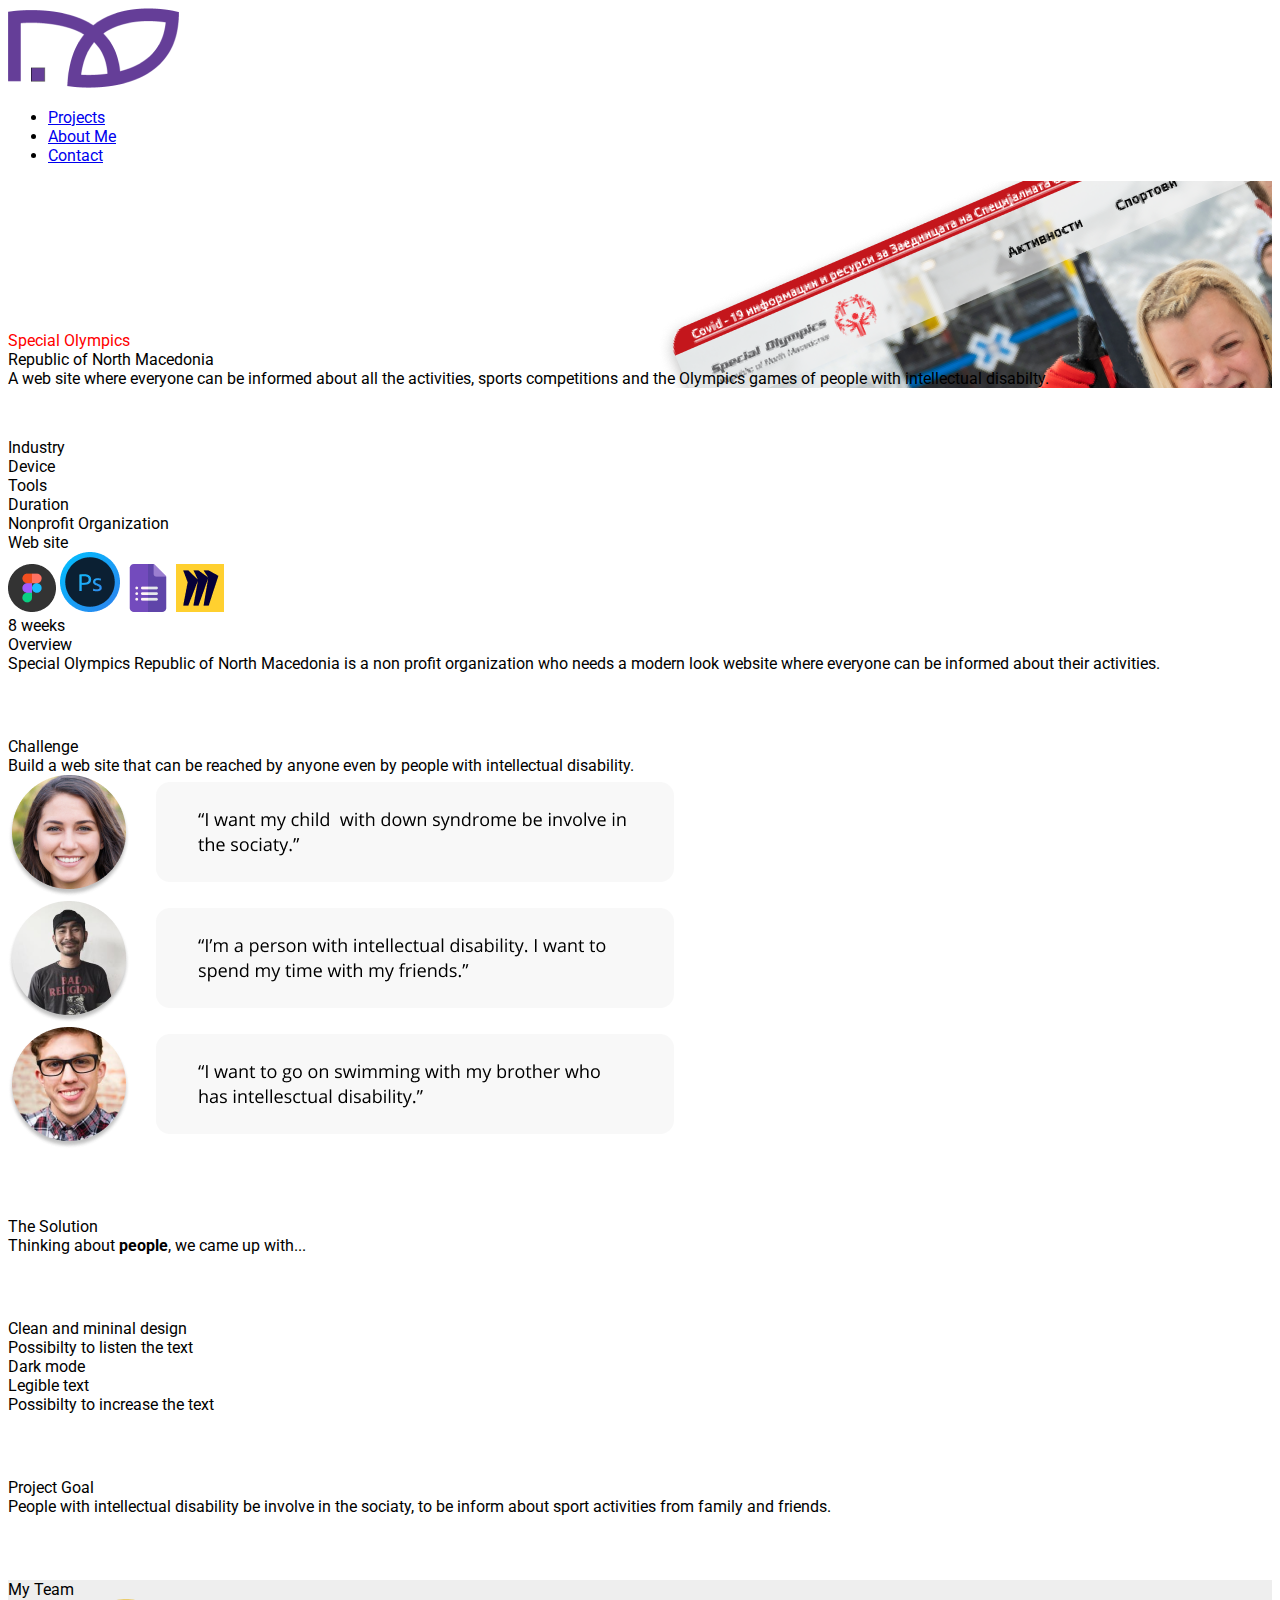
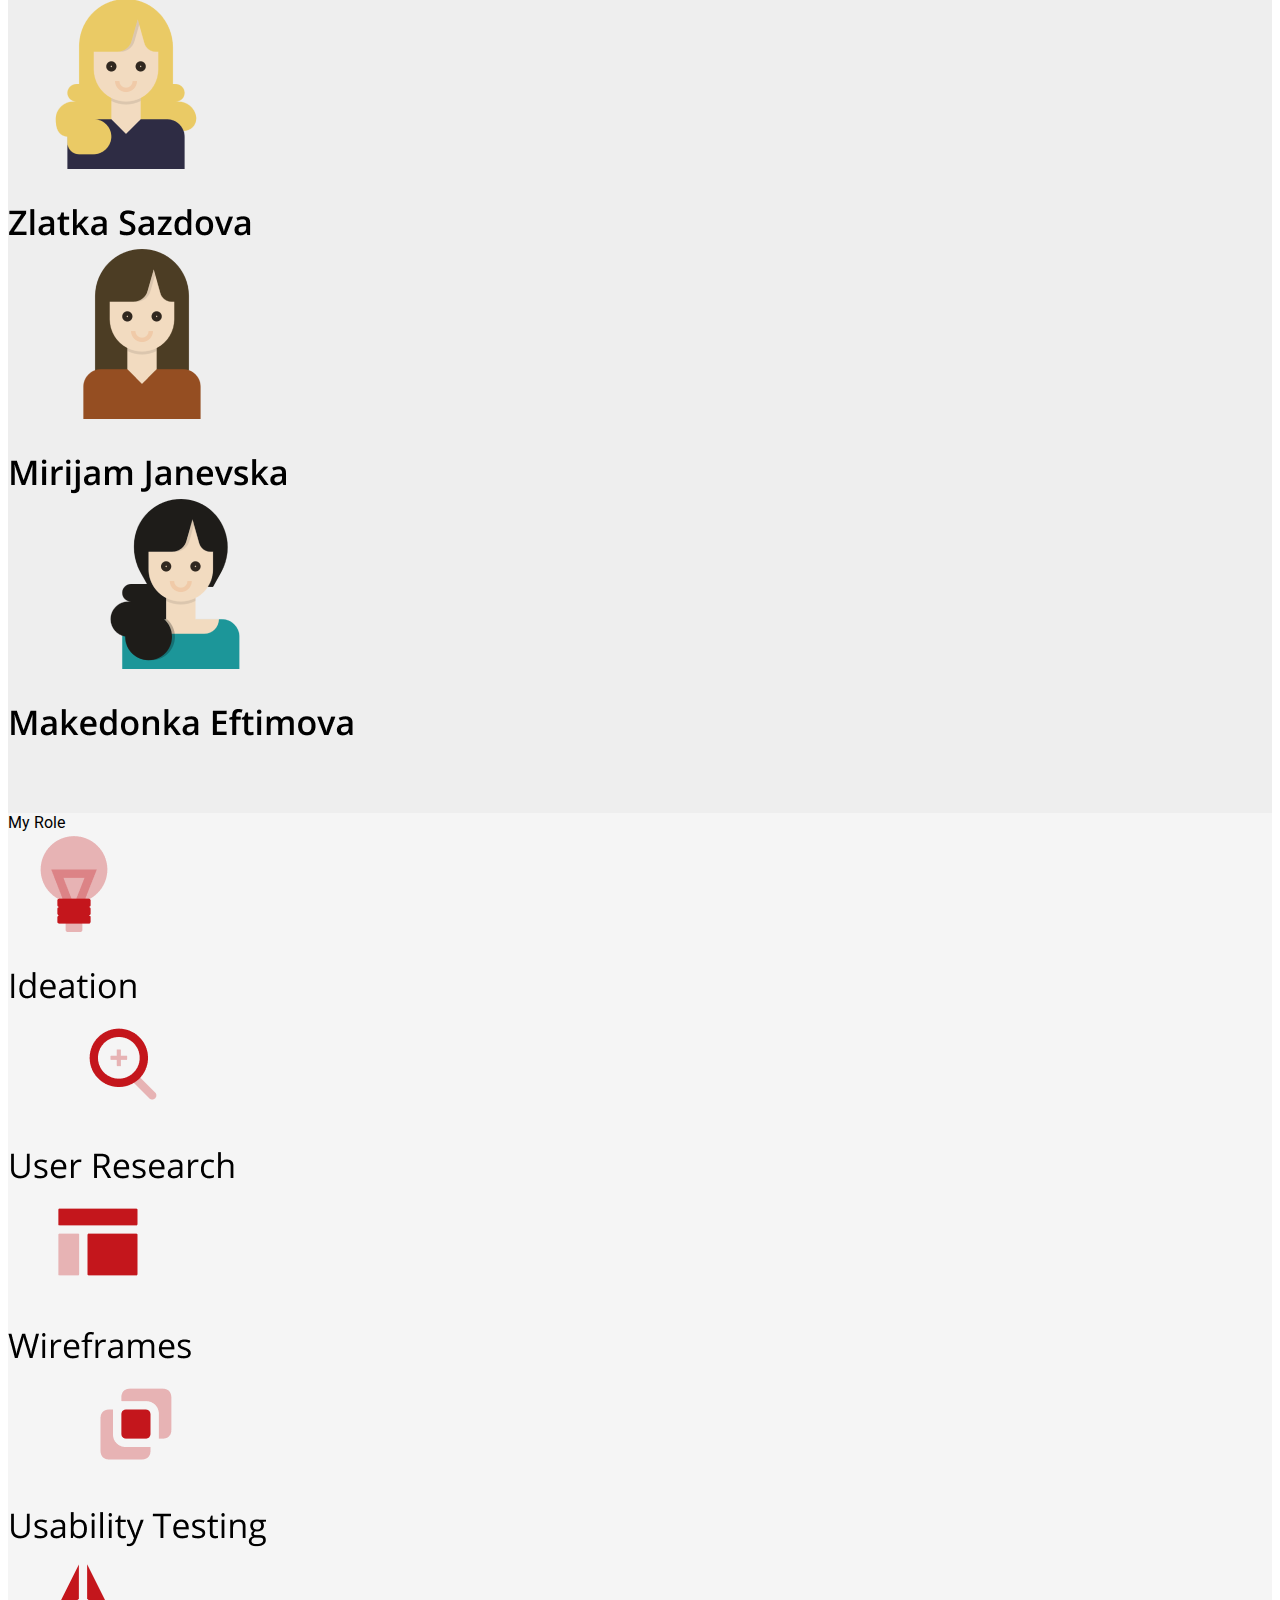
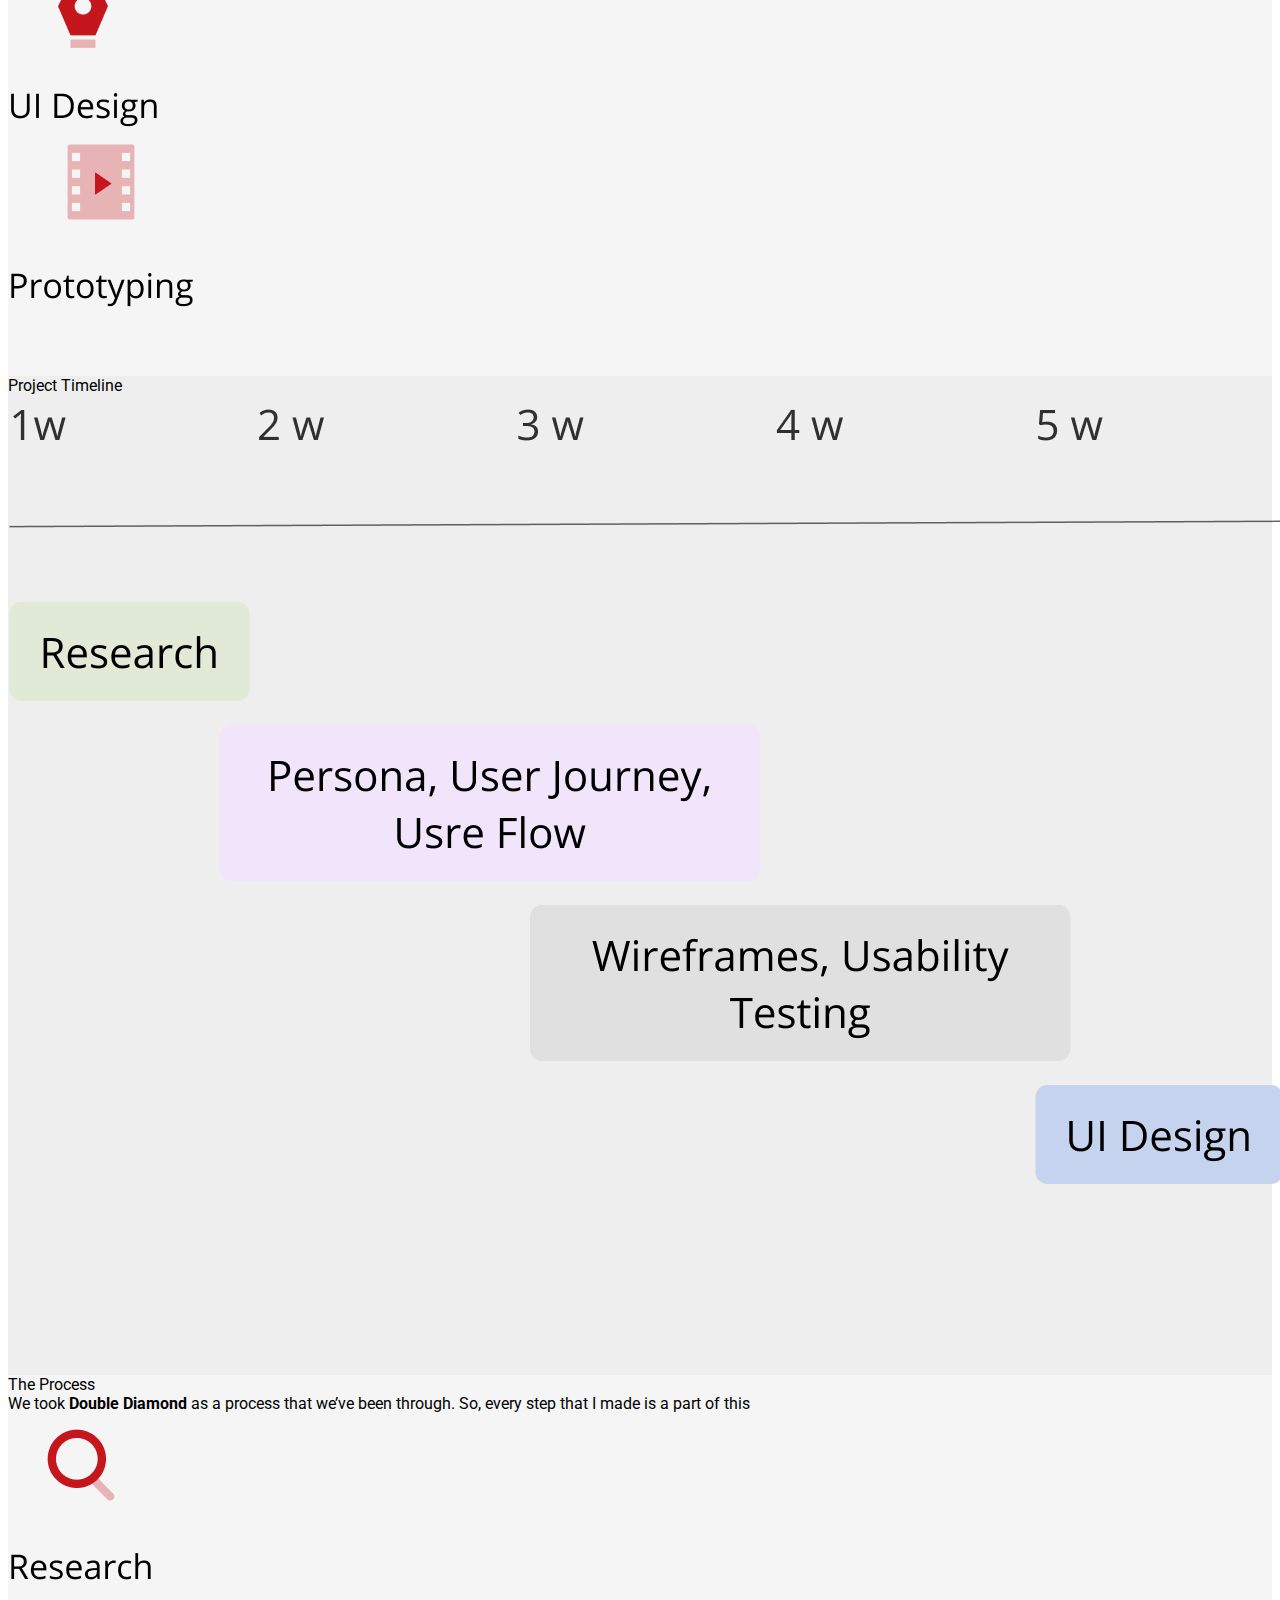
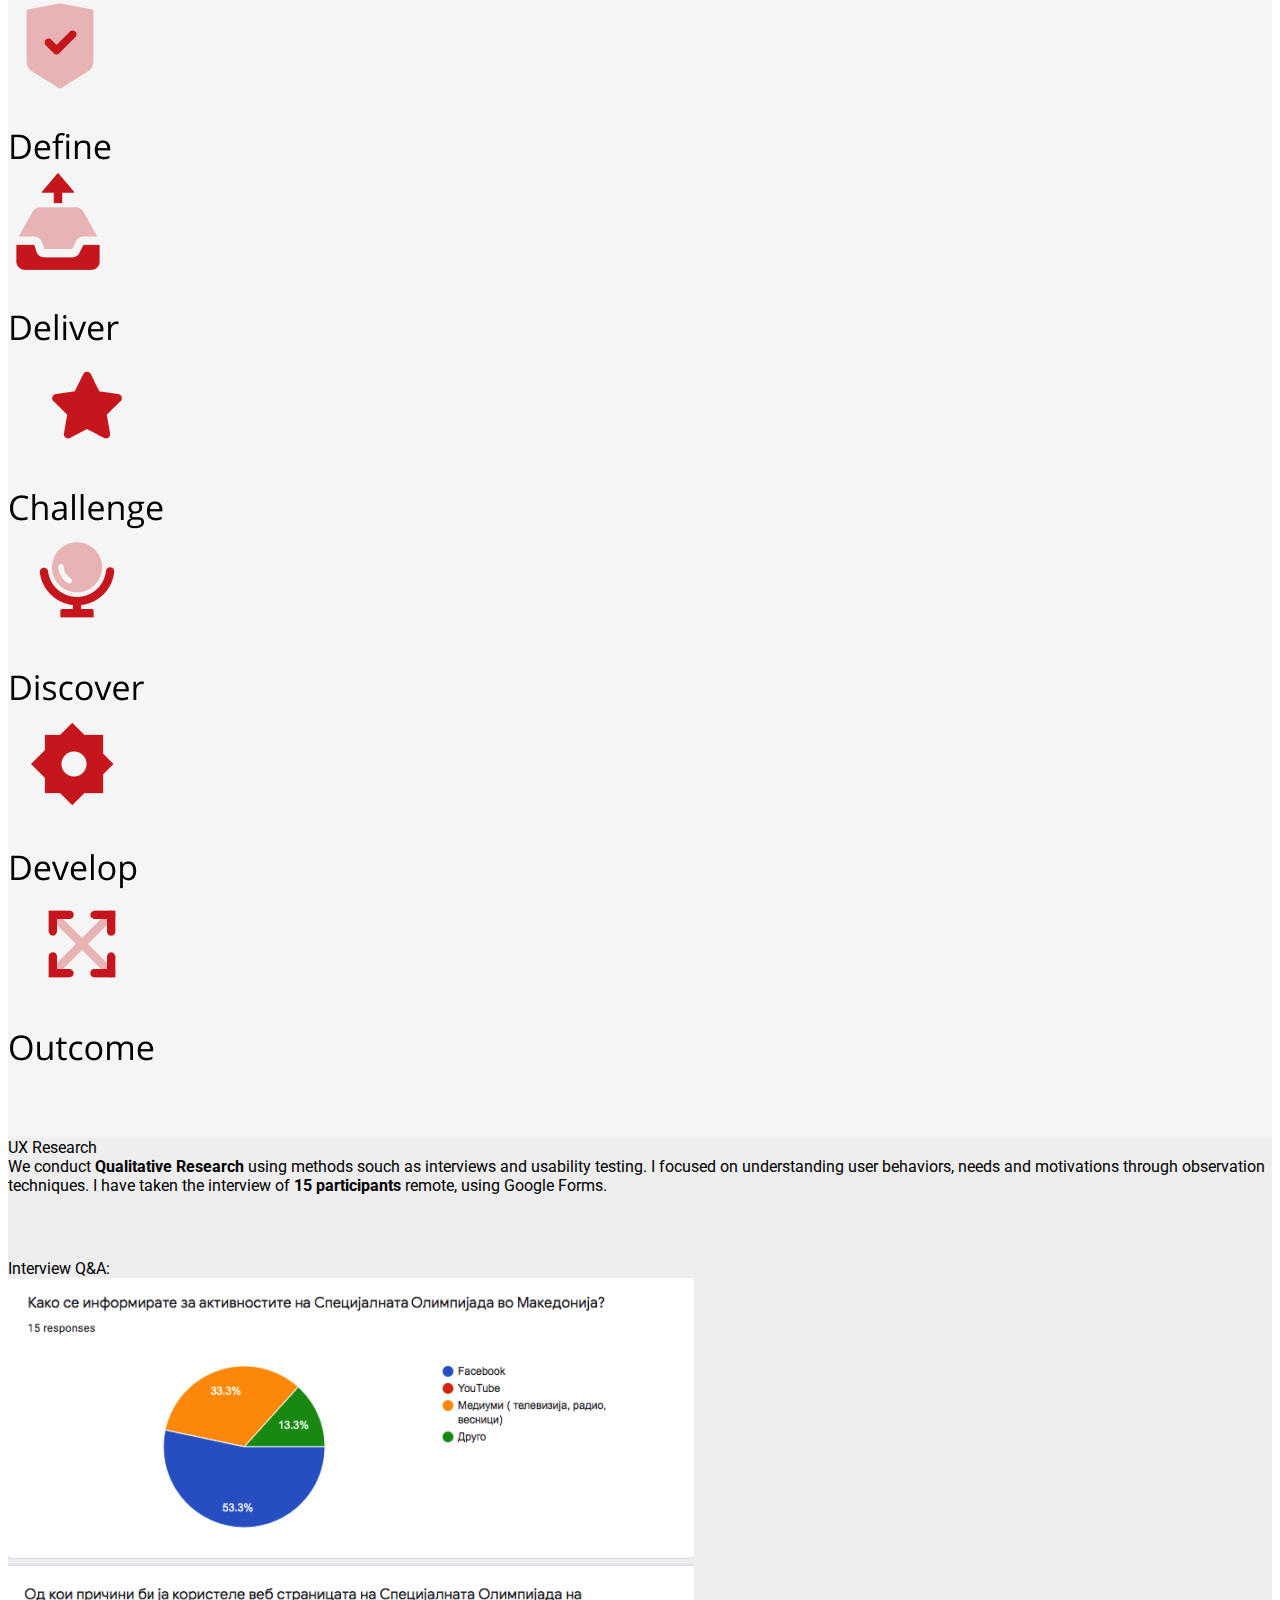
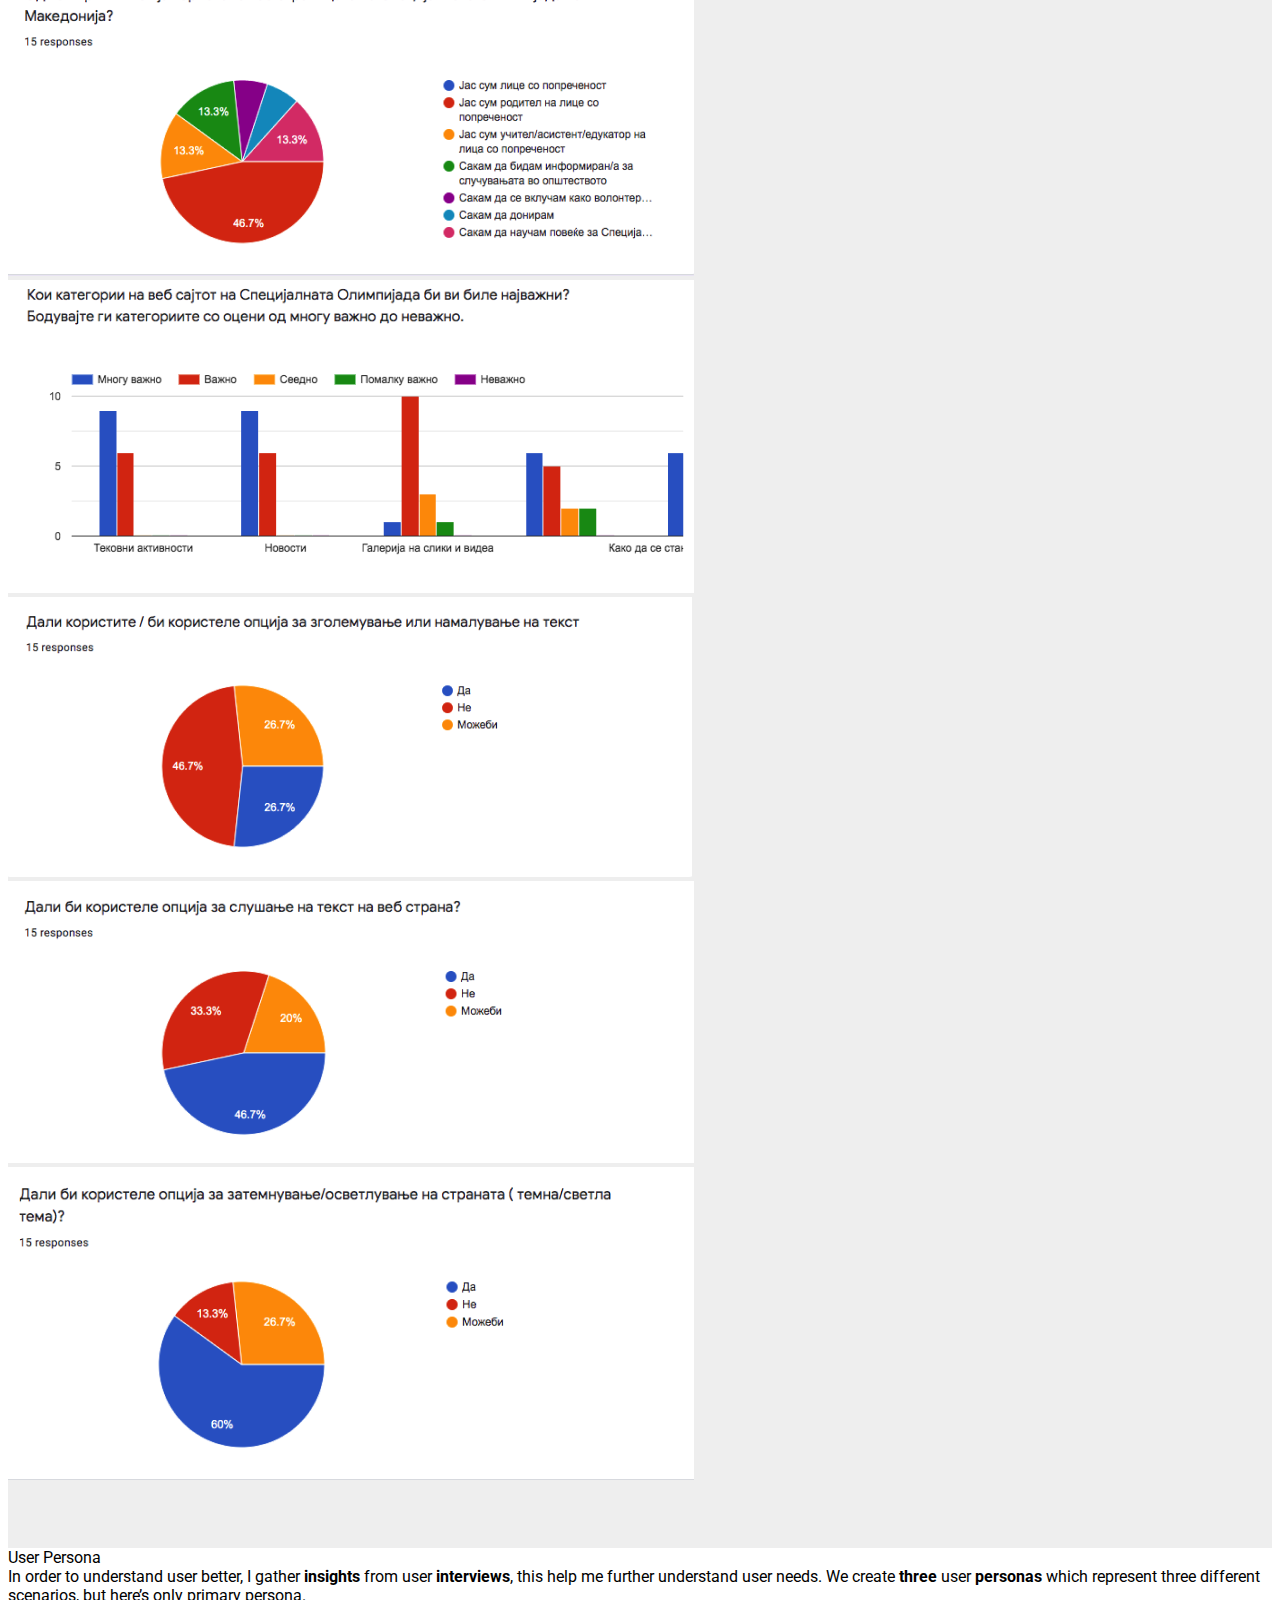
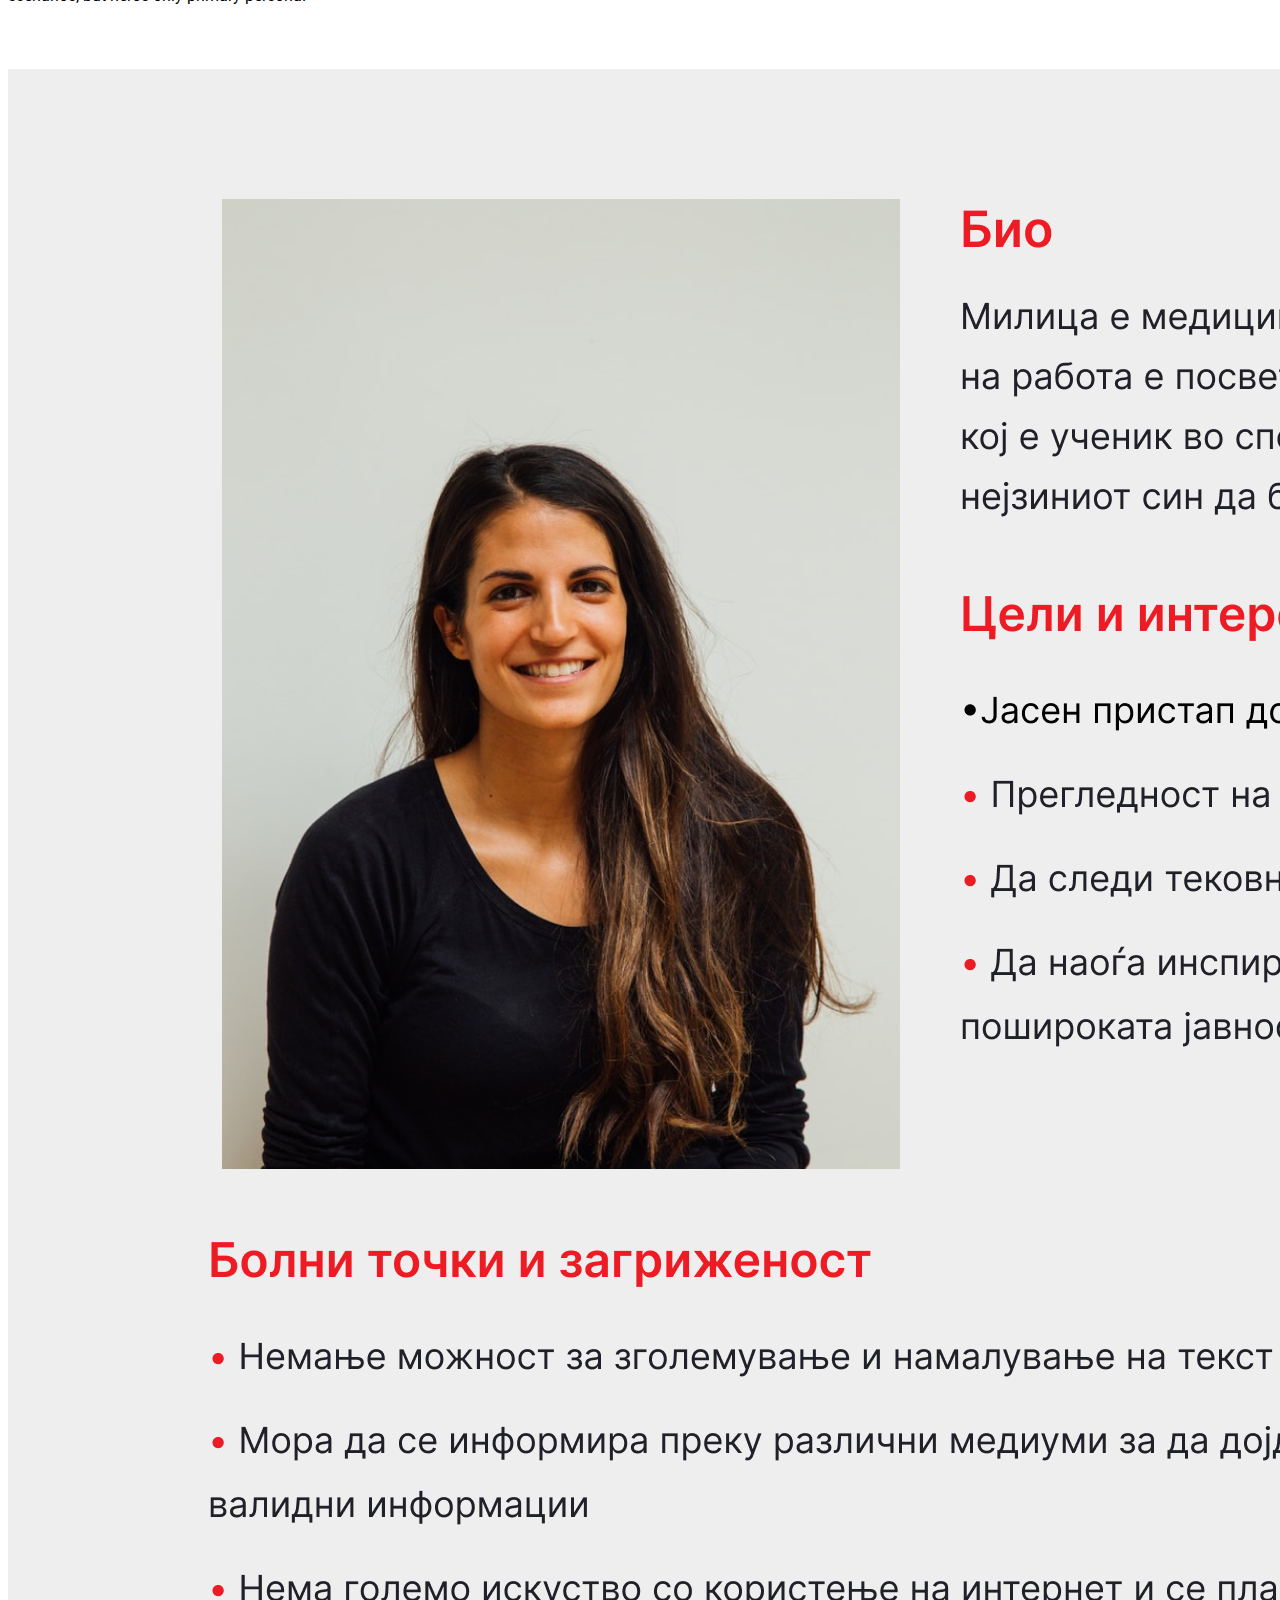
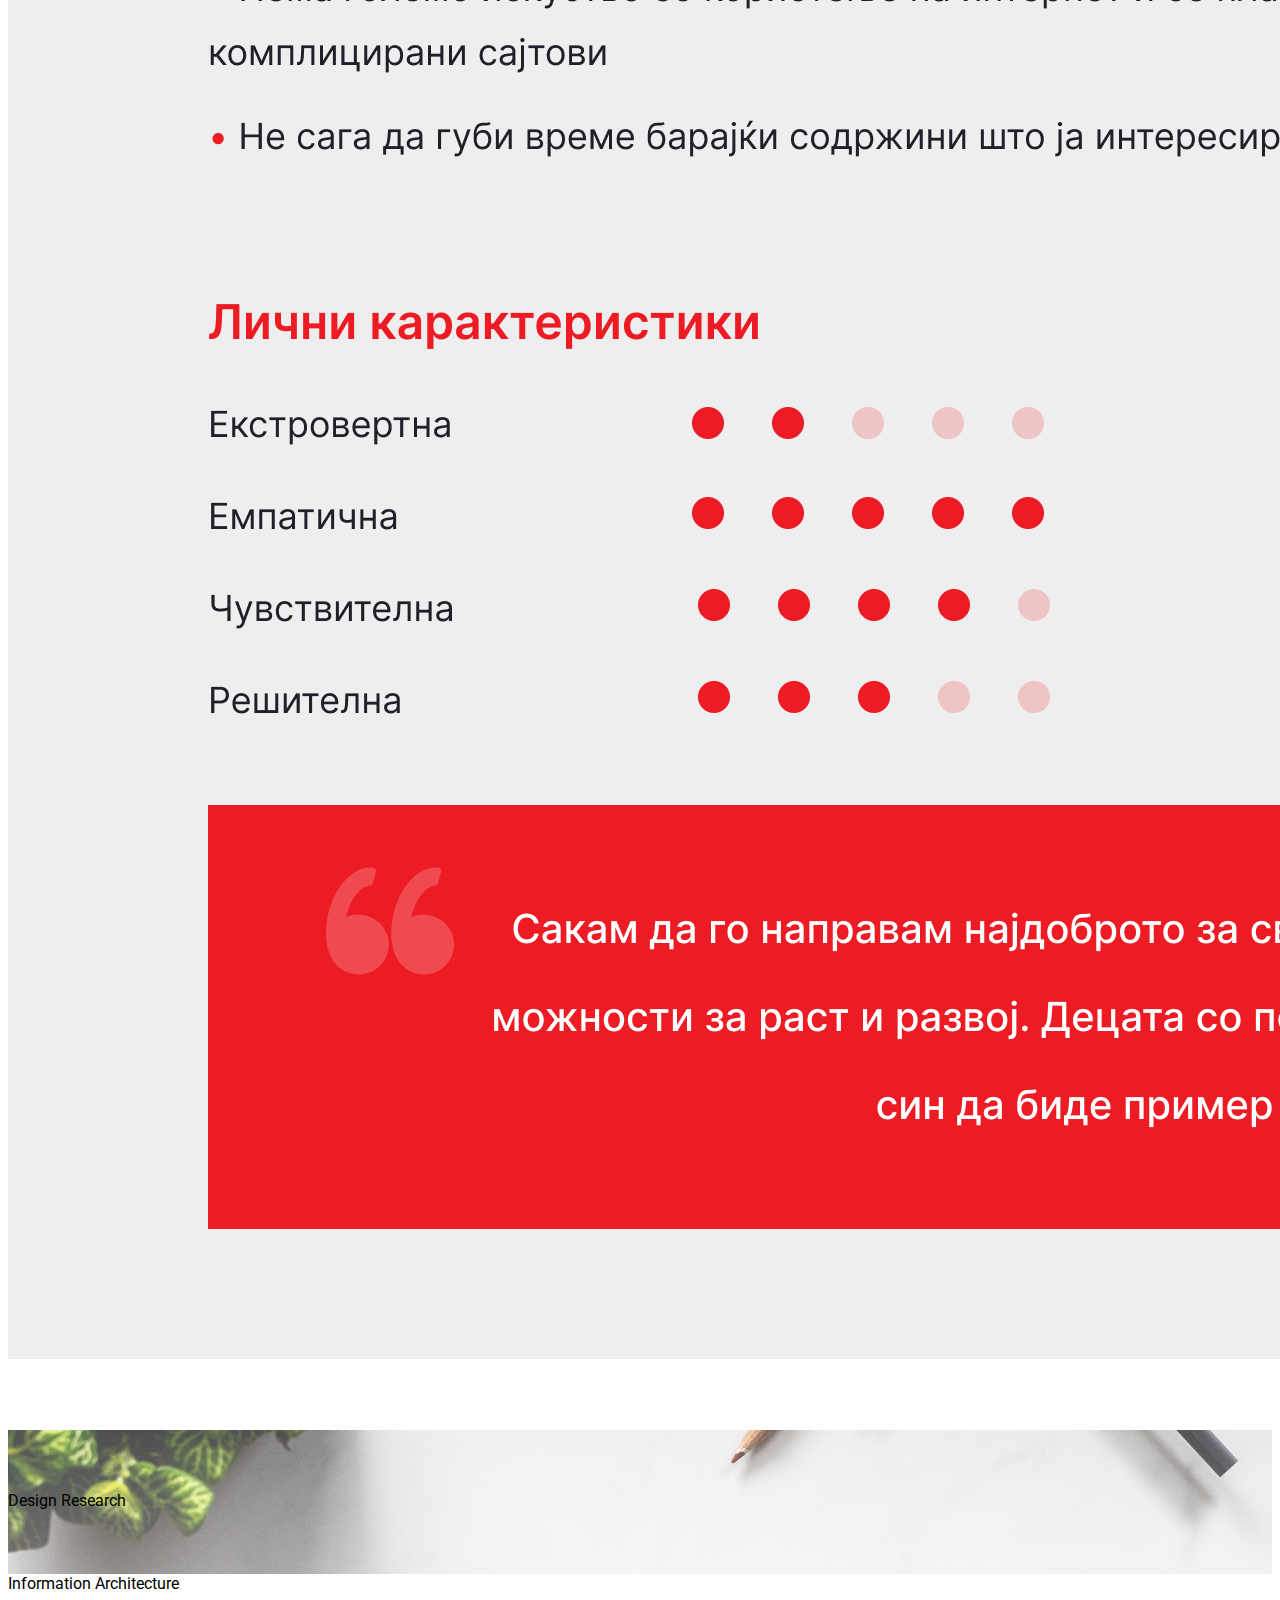
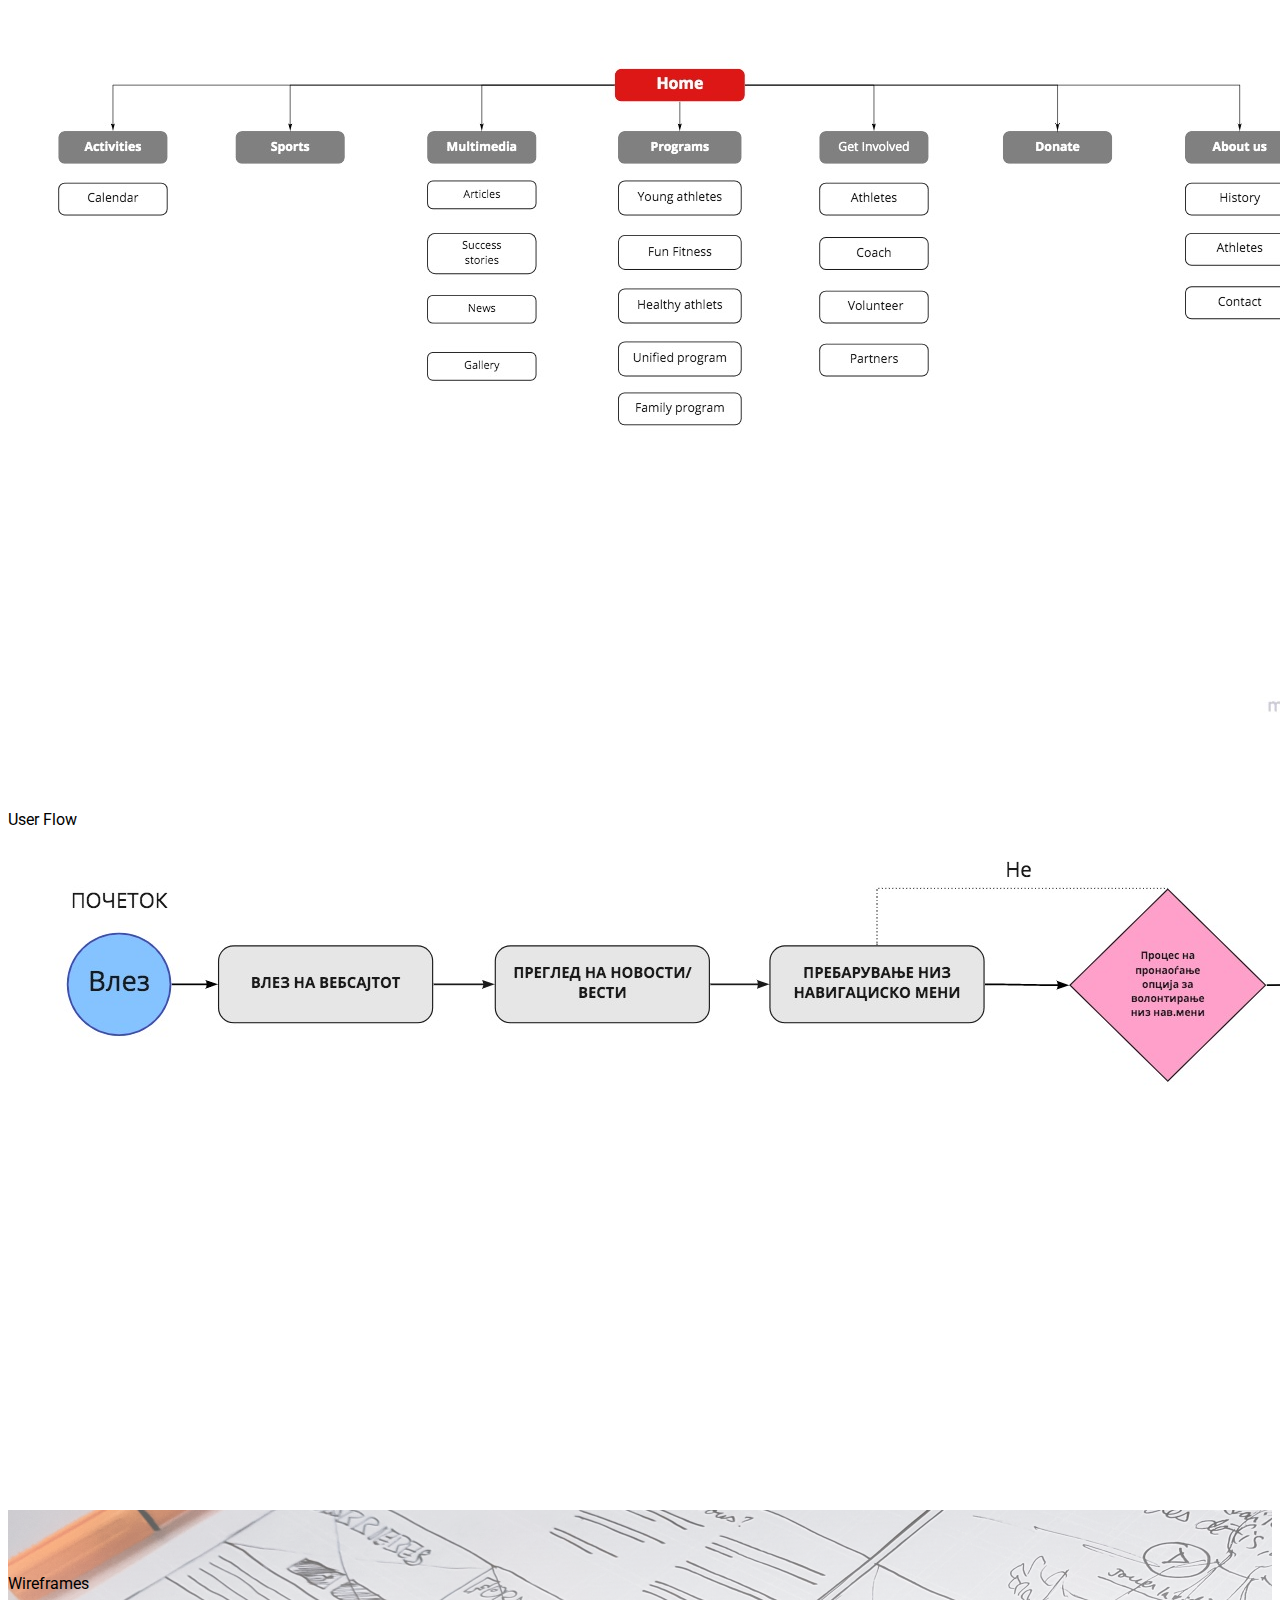
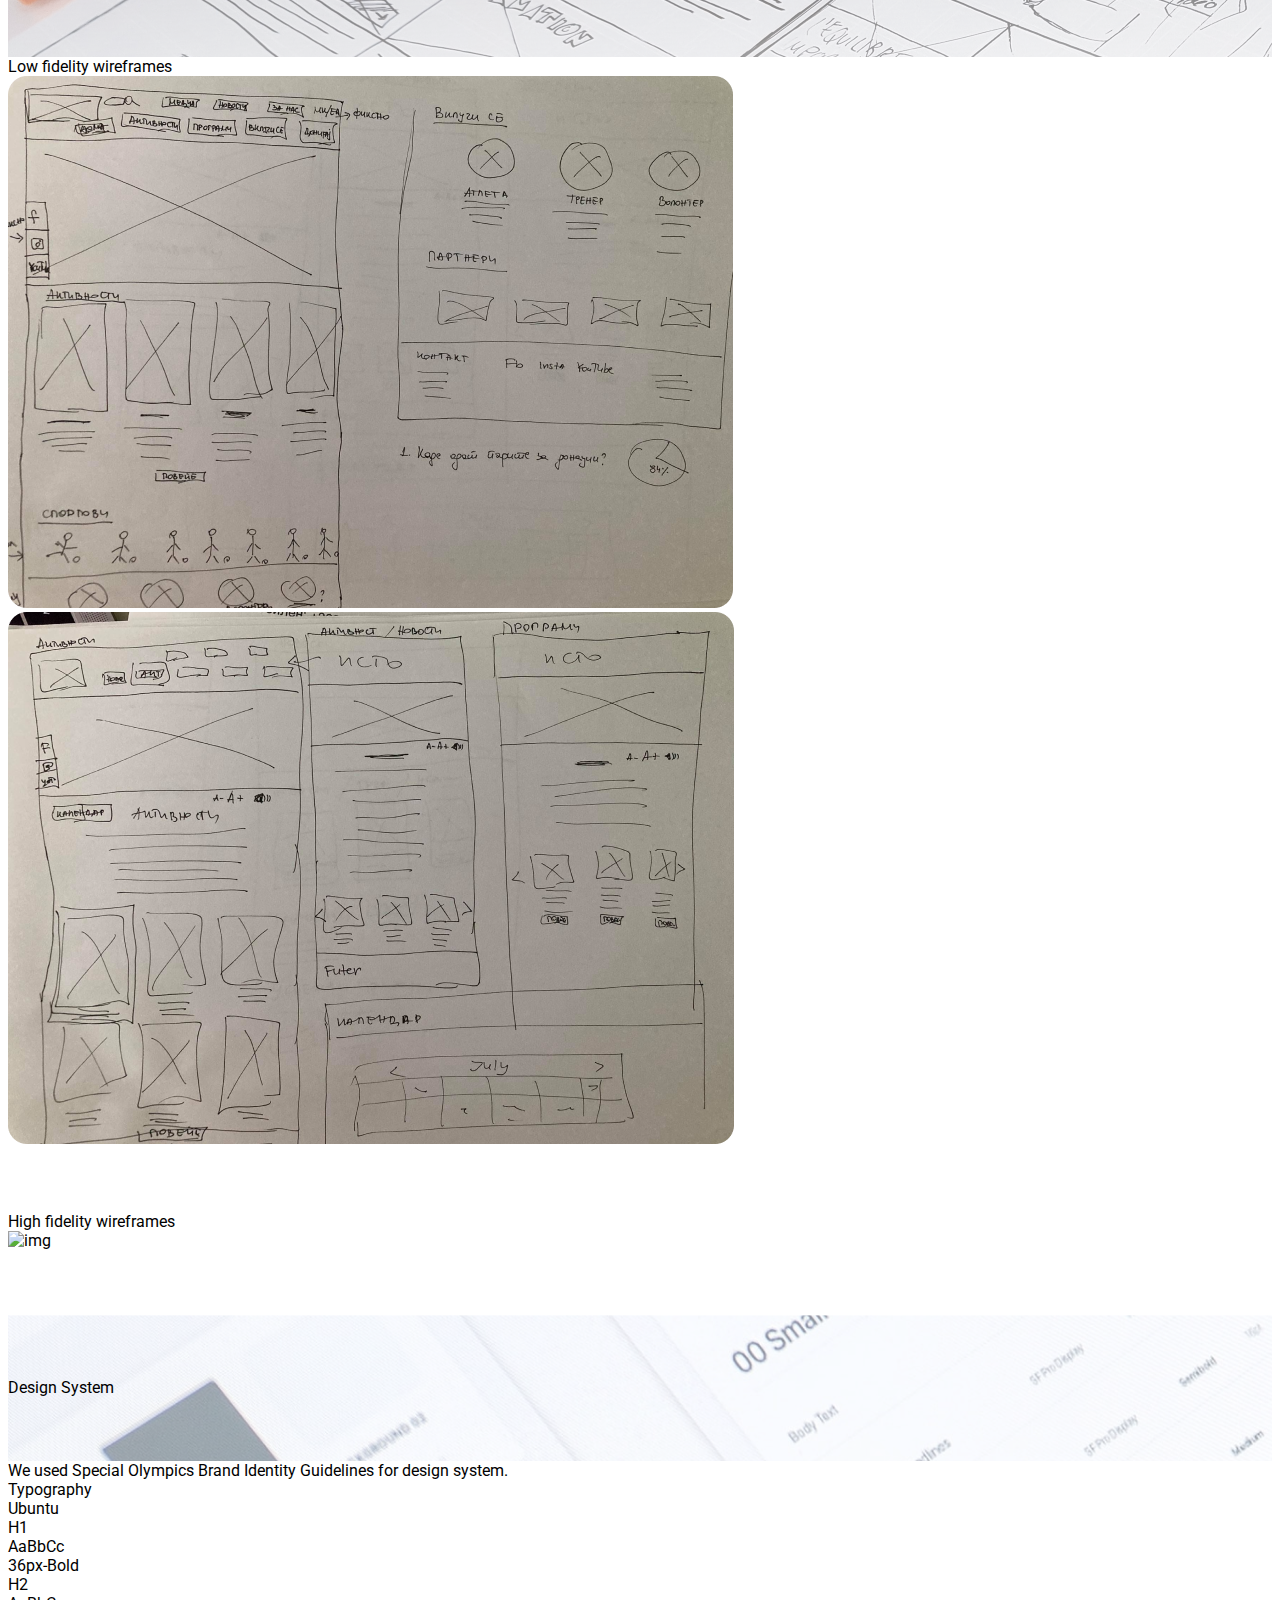
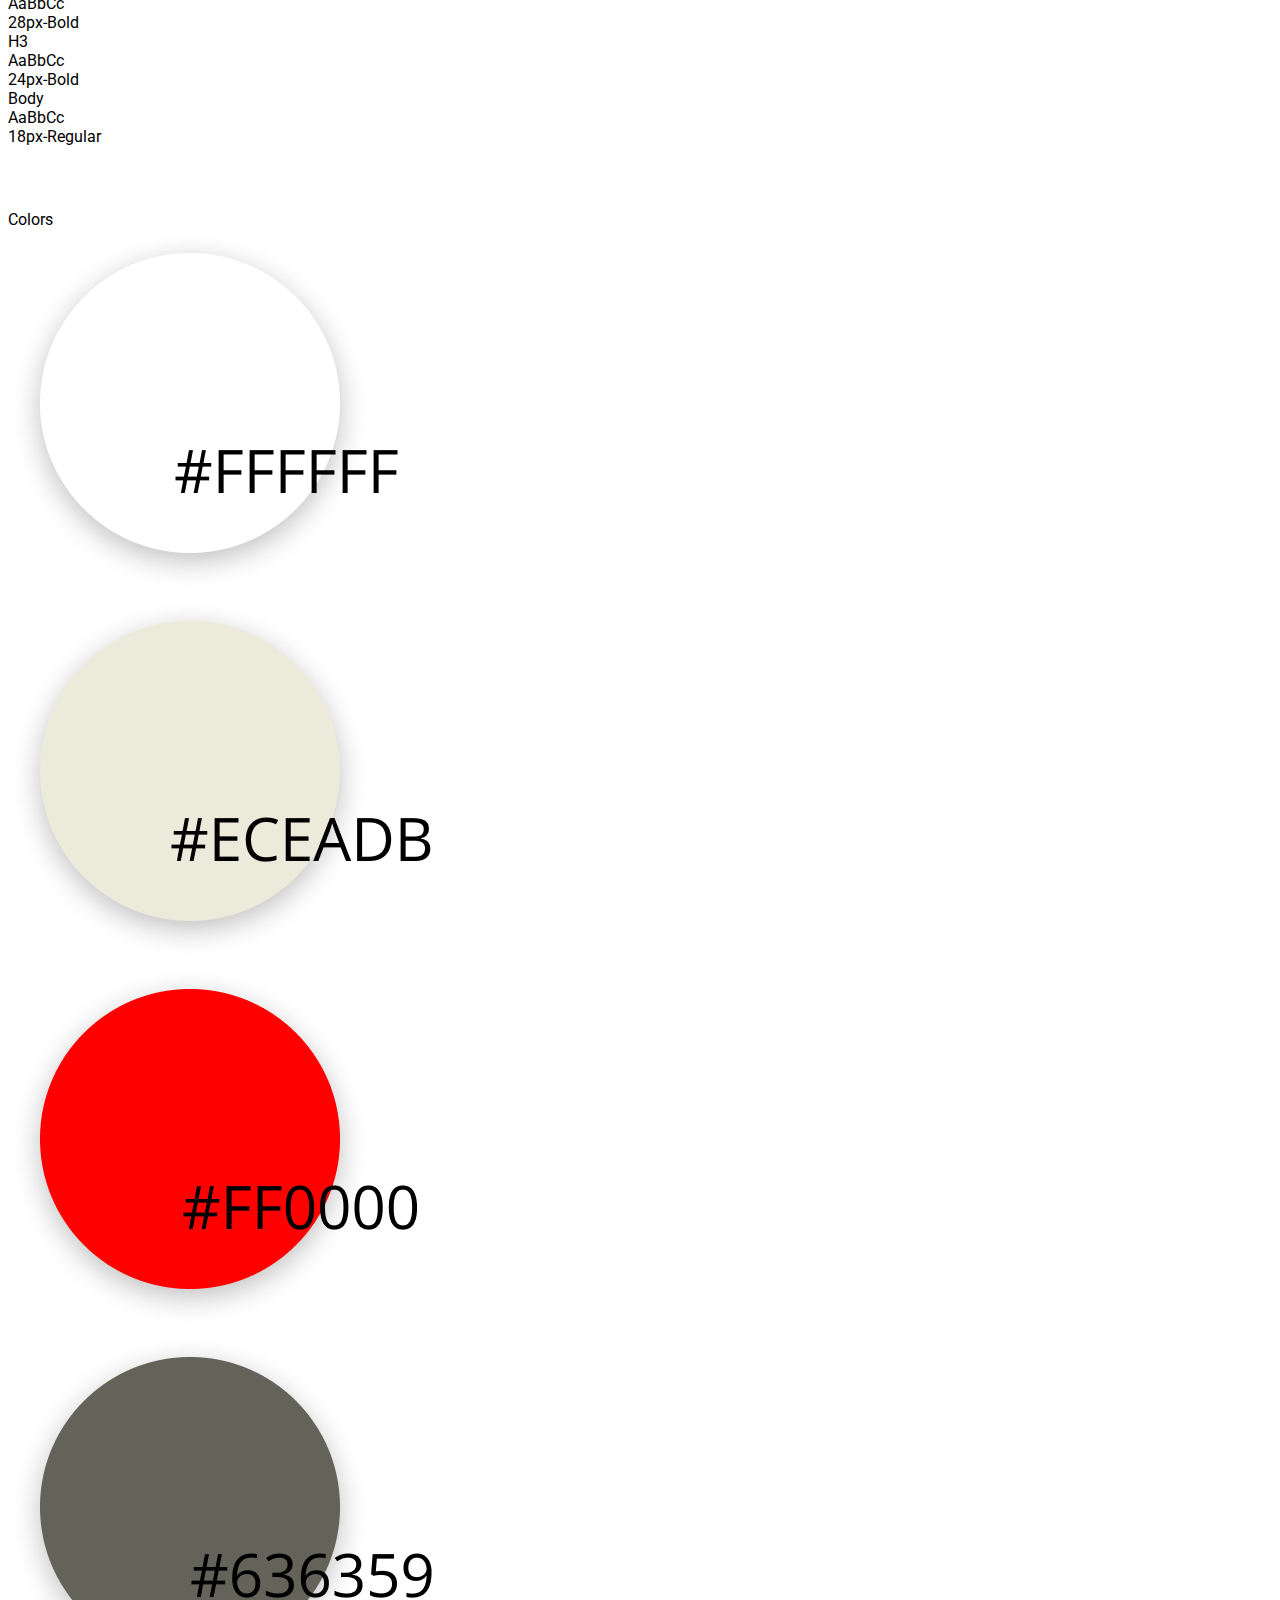
==== commit 61e60d3a: "Update case-study-som.html" ====
--- a/case-study-som.html
+++ b/case-study-som.html
@@ -11,6 +11,15 @@
         <link rel="preconnect" href="https://fonts.gstatic.com" crossorigin>
         <link href="https://fonts.googleapis.com/css2?family=Roboto&display=swap" rel="stylesheet">
         <link href="css/style.css" rel="stylesheet">
+        <!-- Global site tag (gtag.js) - Google Analytics -->
+        <script async src="https://www.googletagmanager.com/gtag/js?id=G-CS1VNHLXR3"></script>
+        <script>
+            window.dataLayer = window.dataLayer || [];
+            function gtag() { dataLayer.push(arguments); }
+            gtag('js', new Date());
+
+            gtag('config', 'G-CS1VNHLXR3');
+        </script>
     </head>
     <body>
         <nav class="navbar navbar-expand-lg navbar-light bg-light">
@@ -512,4 +521,4 @@
             integrity="sha384-ka7Sk0Gln4gmtz2MlQnikT1wXgYsOg+OMhuP+IlRH9sENBO0LRn5q+8nbTov4+1p"
             crossorigin="anonymous"></script>
     </body>
-</html>+</html>
